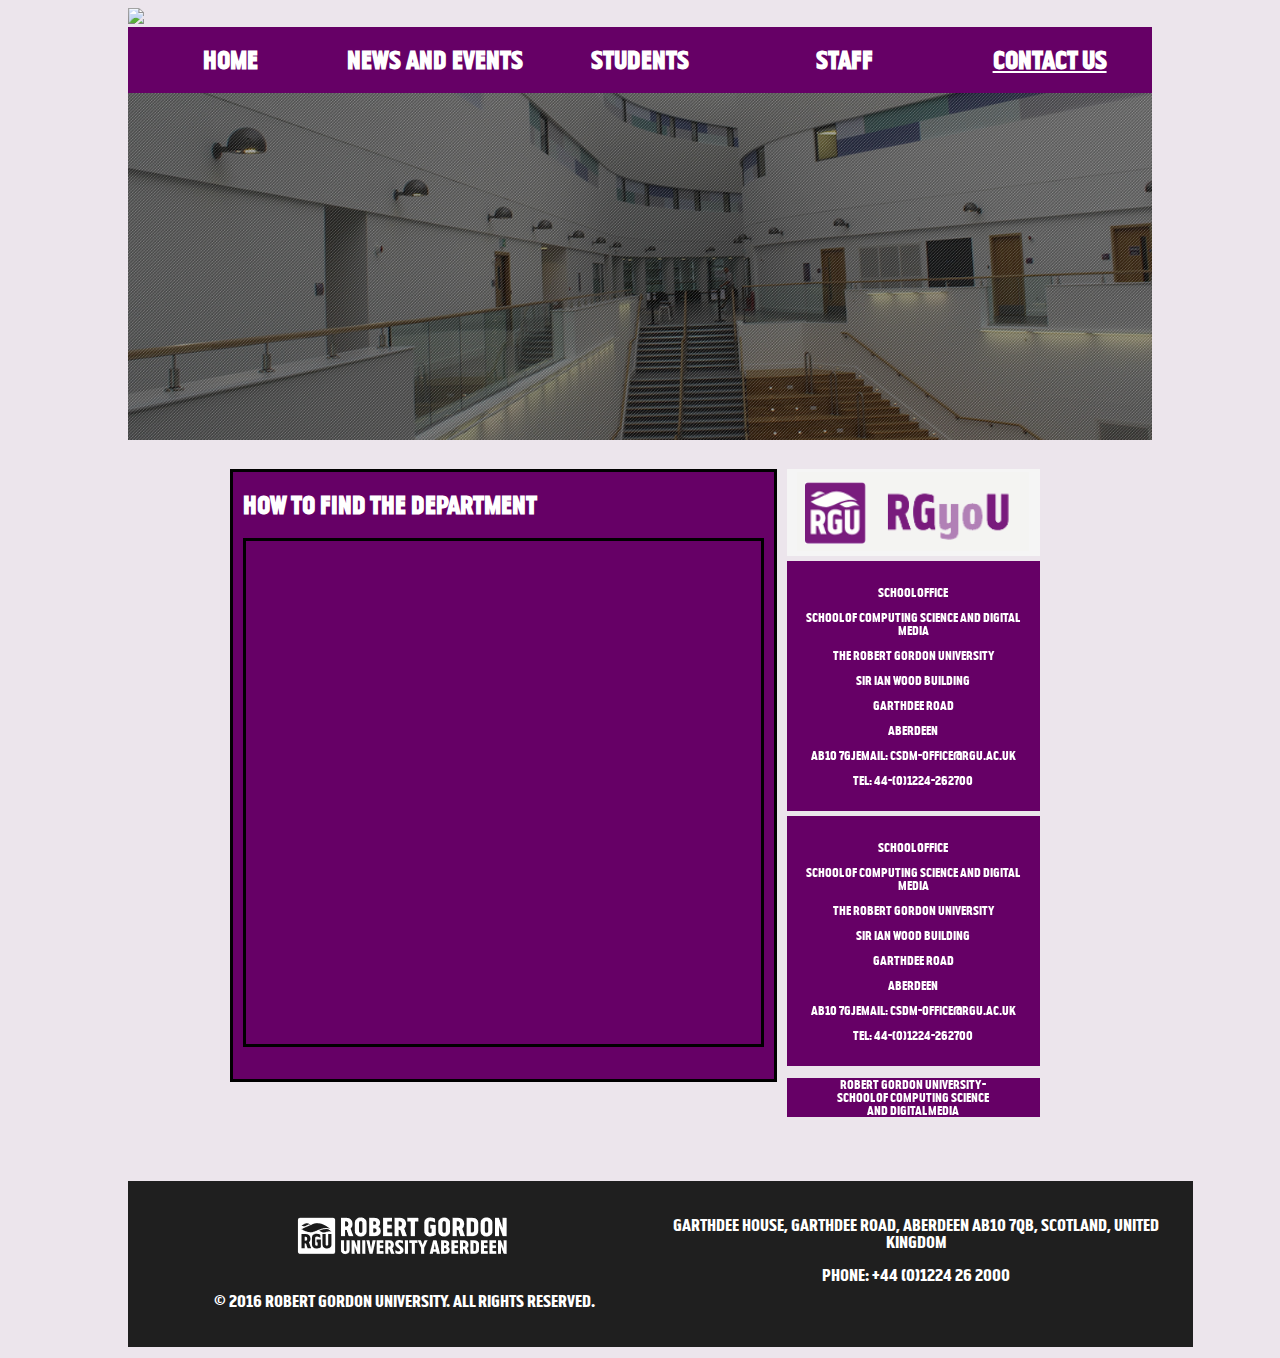
==== contacts.html @ 5fcac504 "Testing some shit bois" ====
<!DOCTYPE html>
<html lang="en">
<!--Contents page created by Matt with love and pride-->

<head>
    <meta charset="UTF-8">
    <title>Computing at RGU - Contacts page</title>
    <link rel="stylesheet" href="Global-Stylesheet.css" type="text/css">
    <link rel="stylesheet" href="unsemantic-grid-responsive-tablet.css">
</head>

<body>
    <!--facebook-->
    <div id="fb-root"></div>
    <script>
        (function(d, s, id) {
            var js, fjs = d.getElementsByTagName(s)[0];
            if (d.getElementById(id)) return;
            js = d.createElement(s);
            js.id = id;
            js.src = "//connect.facebook.net/en_GB/sdk.js#xfbml=1&version=v2.8";
            fjs.parentNode.insertBefore(js, fjs);
        }(document, 'script', 'facebook-jssdk'));
    </script>
    <!--facebook-->
    <!--Header will contain the logo, login, and menu bar. Should be common among pages-->
    <header>
        <img src="csdmlogo.png" ID="logo">
        <section id="menubar">
            <section class="grid-20" id="menubutton1">
                <h2><a href="homepage.html">Home</a></h2>
            </section>
            <section class="grid-20" id="menubutton2">
                <h2><a href="newsandevents.html">News and Events</a></h2>
            </section>
            <section class="grid-20" id="menubutton3">
                <h2><a href="studentPage.html">Students</a></h2>
            </section>
            <section class="grid-20" id="menubutton4">
                <h2><a href="staffPage.html">Staff</a></h2>
            </section>
            <section class="grid-20" id="menubutton5">
                <h2 class="activepage">Contact Us</h2>
            </section>
        </section>
        <img src="banner.png" id="banner">
    </header>

    <!--Main will contain the introduction and news articles-->
    <main class="grid-parent">
        <section class="grid-66" id="introduction-1">
            <h2><font color="white">How to find the department</font></h2>
            <div id="google_maps">
                <section class="grid" id="Google-map">
                <iframe src="https://www.google.com/maps/embed?pb=!1m18!1m12!1m3!1d1287.9622827176838!2d-2.1346513828331797!3d57.118497950269585!2m3!1f0!2f0!3f0!3m2!1i1024!2i768!4f13.1!3m3!1m2!1s0x48841030f486c3c9%3A0x81f5b6e6054a8f6b!2sThe+Sir+Ian+Wood+Building%2C+Garthdee+Rd%2C+Aberdeen+AB10+7GJ!5e0!3m2!1sen!2suk!4v1481704623032" width="100%" height="500" frameborder="0" style="border:0" allowfullscreen></iframe>
                </section>
                    
                    <div>
                           
                        
        </section>
        <section class="grid-33" id="events">
        <section class="eventbox" id="RGyoU">
            <a href="http://you.rgu.ac.uk"><img src="RGyoU-Logo.png" alt="RGyoU Login"/></a>
        </section>
        <section>
           <div class="eventbox">
           <p>School Office<p>
           <p>School of Computing Science and Digital Media<p>
           <p>The Robert Gordon University<p>
           <p>Sir Ian Wood Building<p>
           <p>Garthdee Road<p>
           <p>Aberdeen<p>
           <p>AB10 7GJEmail: csdm-office@rgu.ac.uk<p>
           <p>Tel: 44-(0)1224-262700<p>
           </div>
         </section>
            <section>
           <div class="eventbox">
           <p>School Office<p>
           <p>School of Computing Science and Digital Media<p>
           <p>The Robert Gordon University<p>
           <p>Sir Ian Wood Building<p>
           <p>Garthdee Road<p>
           <p>Aberdeen<p>
           <p>AB10 7GJEmail: csdm-office@rgu.ac.uk<p>
           <p>Tel: 44-(0)1224-262700<p>
           </div>
         </section>
    <!-- facebook sidebar element-->
        <section class="eventbox" id="facebook">
            <div class="fb-page" data-href="https://www.facebook.com/RobertGordonUniComputing" data-tabs="timeline" data-width="400" data-small-header="false" data-adapt-container-width="true" data-hide-cover="false" data-show-facepile="true">
                <blockquote cite="https://www.facebook.com/RobertGordonUniComputing" class="fb-xfbml-parse-ignore"><a href="https://www.facebook.com/RobertGordonUniComputing">Robert Gordon University - School of Computing Science and Digital Media</a>
                </blockquote>
            </div>
        </section>
        </section>

    </main>

    <!--The footer will contain some social media buttons, some contact information, and a copyright-->
    <footer>
        <section class="grid-50" id="copyright">
            <img src="RGU-Logo-Dark.png">
            <p>© 2016 Robert Gordon University. All rights reserved. </p>
        </section>

        <section class="grid-50" id="contacts">
            <p>Garthdee House, Garthdee Road, Aberdeen AB10 7QB, Scotland, United Kingdom</p>
            <p>Phone: +44 (0)1224 26 2000</p>

        </section>

    </footer>


</body>

</html>
---- Global-Stylesheet.css ----
@font-face {
    font-family: Gordons;
    src: url("Fonts/Gordon-webfont.woff");
}

h1, h2, h3, h4, h5, p{
    font-family: Gordons, sans-serif;
}
#events{
    height: 100%;
}

#Title{
    color: white;
    background-color: #660066;
    padding: 1%;
    margin-right: auto;
    margin-left: auto;
    font-size: large;
}

#logo{
    width: 20%;
}

#banner{
    width: 100%;
}

#contacts{
    alignment: left;
}
#introduction{
    padding-top: 2%;
    border: solid;
    background: white;
}
#introduction-1{
    border: solid;
    background: #660066;
    padding-bottom: 4%;
}
#Google-map{
    padding-bottom: -5px;
    border: solid;
}

#undergrad{
    padding-top: 2%;
    padding-left: 5%;
    padding-right: 5%;
    border: solid;
    background: white;
}
#Details-adress{
    color:White;
    font-family: Gordons, sans-serif;
}
    

#postgrad{
    padding-top: 2%;
    padding-left: 5%;
    padding-right: 5%;
    border: solid;
    background: white;
}
#shortcourses{
    padding-top: 2%;
    padding-left: 5%;
    padding-right: 5%;
    border: solid;
    background: white;
}
#studentlink{
    color: blue;
}
#RGyoU{
    margin-bottom: 2%;
    padding: 0;
    background-color: whitesmoke;
    border: solid;
    border-color: whitesmoke;
}

#UniLink{
    margin-bottom: 2%;
    padding: 5%;
    background-color: white;
    border: solid;
    border: #660066;
}

#RGUnion{
    margin-bottom: 2%;
    padding: 5%;
    background-color: #1D111E;

}

#facebook{
    padding: 0;
    margin: 0;
}

#modules{
    border: solid;
}

.eventbox{
    background-color: #660066;
    color: white;
    margin-bottom: 2%;
    padding: 5%;
    text-align: center;
    height: 100%;
    font-size: 75%; 
}

.activepage{
    text-decoration: underline;
    color: white;
}

a:link{
    color:white;
    text-decoration: none;
}
a:visited{
    color:white;
    text-decoration: none;
}
a:hover{
    color:whitesmoke;
}

a:active{
    color:whitesmoke;
}


main{
    margin-left: 10%;
    margin-right: 10%;
    margin-top: 2.5%;
    background-color: white;
}
header{
    font-family: Gordons;
    margin-right: auto;
    margin-left: auto;
    height: 15%;
}

#menubutton1{
    padding-left: 0.1%;
    padding-right: 0.1%;
    text-align: center;
    font-family: Gordons;
    color: white;
    background: #660066;

}

#menubutton2{
    padding-left: 0.1%;
    padding-right: 0.1%;
    text-align: center;
    font-family: Gordons;
    color: white;
    background: #660066;

}

#menubutton3{
    padding-left: 0.1%;
    padding-right: 0.1%;
    text-align: center;
    font-family: Gordons;
    color: white;
    background: #660066;


}

#menubutton4{
    padding-left: 0.1%;
    padding-right: 0.1%;
    text-align: center;
    font-family: Gordons;
    color: white;
    background: #660066;


}

#menubutton5{
    padding-left: 0.1%;
    padding-right: 0.1%;
    text-align: center;
    font-family: Gordons;
    color: white;
    background: #660066;


}

body{
    font-family: Gordons;
    margin-right: 10%;
    margin-left: 10%;
    height: auto;
    width: auto;
    background-color: #ece5ec;

}

footer{
    display: inline-block;
    width: 100%;
    margin-top: 5%;
    padding: 2%;
    text-align: center;
    height: 20%;
    background-color: #1f1f1f;
    color: white;
}
---- unsemantic-grid-responsive-tablet.css ----
/* ================================================================== */
/* This file has a mobile-to-tablet, and tablet-to-desktop breakpoint */
/* ================================================================== */
@media (max-width: 400px) {
  @-ms-viewport {
    width: 320px;
  }
}
.clear {
  clear: both;
  display: block;
  overflow: hidden;
  visibility: hidden;
  width: 0;
  height: 0;
}

.grid-container:before, .mobile-grid-5:before, .mobile-grid-10:before, .mobile-grid-15:before, .mobile-grid-20:before, .mobile-grid-25:before, .mobile-grid-30:before, .mobile-grid-35:before, .mobile-grid-40:before, .mobile-grid-45:before, .mobile-grid-50:before, .mobile-grid-55:before, .mobile-grid-60:before, .mobile-grid-65:before, .mobile-grid-70:before, .mobile-grid-75:before, .mobile-grid-80:before, .mobile-grid-85:before, .mobile-grid-90:before, .mobile-grid-95:before, .mobile-grid-100:before, .mobile-grid-33:before, .mobile-grid-66:before, .tablet-grid-5:before, .tablet-grid-10:before, .tablet-grid-15:before, .tablet-grid-20:before, .tablet-grid-25:before, .tablet-grid-30:before, .tablet-grid-35:before, .tablet-grid-40:before, .tablet-grid-45:before, .tablet-grid-50:before, .tablet-grid-55:before, .tablet-grid-60:before, .tablet-grid-65:before, .tablet-grid-70:before, .tablet-grid-75:before, .tablet-grid-80:before, .tablet-grid-85:before, .tablet-grid-90:before, .tablet-grid-95:before, .tablet-grid-100:before, .tablet-grid-33:before, .tablet-grid-66:before, .grid-5:before, .grid-10:before, .grid-15:before, .grid-20:before, .grid-25:before, .grid-30:before, .grid-35:before, .grid-40:before, .grid-45:before, .grid-50:before, .grid-55:before, .grid-60:before, .grid-65:before, .grid-70:before, .grid-75:before, .grid-80:before, .grid-85:before, .grid-90:before, .grid-95:before, .grid-100:before, .grid-33:before, .grid-66:before, .grid-offset:before, .clearfix:before,
.grid-container:after,
.mobile-grid-5:after,
.mobile-grid-10:after,
.mobile-grid-15:after,
.mobile-grid-20:after,
.mobile-grid-25:after,
.mobile-grid-30:after,
.mobile-grid-35:after,
.mobile-grid-40:after,
.mobile-grid-45:after,
.mobile-grid-50:after,
.mobile-grid-55:after,
.mobile-grid-60:after,
.mobile-grid-65:after,
.mobile-grid-70:after,
.mobile-grid-75:after,
.mobile-grid-80:after,
.mobile-grid-85:after,
.mobile-grid-90:after,
.mobile-grid-95:after,
.mobile-grid-100:after,
.mobile-grid-33:after,
.mobile-grid-66:after,
.tablet-grid-5:after,
.tablet-grid-10:after,
.tablet-grid-15:after,
.tablet-grid-20:after,
.tablet-grid-25:after,
.tablet-grid-30:after,
.tablet-grid-35:after,
.tablet-grid-40:after,
.tablet-grid-45:after,
.tablet-grid-50:after,
.tablet-grid-55:after,
.tablet-grid-60:after,
.tablet-grid-65:after,
.tablet-grid-70:after,
.tablet-grid-75:after,
.tablet-grid-80:after,
.tablet-grid-85:after,
.tablet-grid-90:after,
.tablet-grid-95:after,
.tablet-grid-100:after,
.tablet-grid-33:after,
.tablet-grid-66:after,
.grid-5:after,
.grid-10:after,
.grid-15:after,
.grid-20:after,
.grid-25:after,
.grid-30:after,
.grid-35:after,
.grid-40:after,
.grid-45:after,
.grid-50:after,
.grid-55:after,
.grid-60:after,
.grid-65:after,
.grid-70:after,
.grid-75:after,
.grid-80:after,
.grid-85:after,
.grid-90:after,
.grid-95:after,
.grid-100:after,
.grid-33:after,
.grid-66:after,
.grid-offset:after,
.clearfix:after {
  content: ".";
  display: block;
  overflow: hidden;
  visibility: hidden;
  font-size: 0;
  line-height: 0;
  width: 0;
  height: 0;
}

.grid-container:after, .mobile-grid-5:after, .mobile-grid-10:after, .mobile-grid-15:after, .mobile-grid-20:after, .mobile-grid-25:after, .mobile-grid-30:after, .mobile-grid-35:after, .mobile-grid-40:after, .mobile-grid-45:after, .mobile-grid-50:after, .mobile-grid-55:after, .mobile-grid-60:after, .mobile-grid-65:after, .mobile-grid-70:after, .mobile-grid-75:after, .mobile-grid-80:after, .mobile-grid-85:after, .mobile-grid-90:after, .mobile-grid-95:after, .mobile-grid-100:after, .mobile-grid-33:after, .mobile-grid-66:after, .tablet-grid-5:after, .tablet-grid-10:after, .tablet-grid-15:after, .tablet-grid-20:after, .tablet-grid-25:after, .tablet-grid-30:after, .tablet-grid-35:after, .tablet-grid-40:after, .tablet-grid-45:after, .tablet-grid-50:after, .tablet-grid-55:after, .tablet-grid-60:after, .tablet-grid-65:after, .tablet-grid-70:after, .tablet-grid-75:after, .tablet-grid-80:after, .tablet-grid-85:after, .tablet-grid-90:after, .tablet-grid-95:after, .tablet-grid-100:after, .tablet-grid-33:after, .tablet-grid-66:after, .grid-5:after, .grid-10:after, .grid-15:after, .grid-20:after, .grid-25:after, .grid-30:after, .grid-35:after, .grid-40:after, .grid-45:after, .grid-50:after, .grid-55:after, .grid-60:after, .grid-65:after, .grid-70:after, .grid-75:after, .grid-80:after, .grid-85:after, .grid-90:after, .grid-95:after, .grid-100:after, .grid-33:after, .grid-66:after, .grid-offset:after, .clearfix:after {
  clear: both;
}

.grid-container, .mobile-grid-5, .mobile-grid-10, .mobile-grid-15, .mobile-grid-20, .mobile-grid-25, .mobile-grid-30, .mobile-grid-35, .mobile-grid-40, .mobile-grid-45, .mobile-grid-50, .mobile-grid-55, .mobile-grid-60, .mobile-grid-65, .mobile-grid-70, .mobile-grid-75, .mobile-grid-80, .mobile-grid-85, .mobile-grid-90, .mobile-grid-95, .mobile-grid-100, .mobile-grid-33, .mobile-grid-66, .tablet-grid-5, .tablet-grid-10, .tablet-grid-15, .tablet-grid-20, .tablet-grid-25, .tablet-grid-30, .tablet-grid-35, .tablet-grid-40, .tablet-grid-45, .tablet-grid-50, .tablet-grid-55, .tablet-grid-60, .tablet-grid-65, .tablet-grid-70, .tablet-grid-75, .tablet-grid-80, .tablet-grid-85, .tablet-grid-90, .tablet-grid-95, .tablet-grid-100, .tablet-grid-33, .tablet-grid-66, .grid-5, .grid-10, .grid-15, .grid-20, .grid-25, .grid-30, .grid-35, .grid-40, .grid-45, .grid-50, .grid-55, .grid-60, .grid-65, .grid-70, .grid-75, .grid-80, .grid-85, .grid-90, .grid-95, .grid-100, .grid-33, .grid-66, .grid-offset, .clearfix {
  /* <IE7> */
  *zoom: 1;
  /* </IE7> */
}

.grid-container {
  margin-left: auto;
  margin-right: auto;
  max-width: 1200px;
  padding-left: 10px;
  padding-right: 10px;
}

.mobile-grid-5, .mobile-grid-10, .mobile-grid-15, .mobile-grid-20, .mobile-grid-25, .mobile-grid-30, .mobile-grid-35, .mobile-grid-40, .mobile-grid-45, .mobile-grid-50, .mobile-grid-55, .mobile-grid-60, .mobile-grid-65, .mobile-grid-70, .mobile-grid-75, .mobile-grid-80, .mobile-grid-85, .mobile-grid-90, .mobile-grid-95, .mobile-grid-100, .mobile-grid-33, .mobile-grid-66, .tablet-grid-5, .tablet-grid-10, .tablet-grid-15, .tablet-grid-20, .tablet-grid-25, .tablet-grid-30, .tablet-grid-35, .tablet-grid-40, .tablet-grid-45, .tablet-grid-50, .tablet-grid-55, .tablet-grid-60, .tablet-grid-65, .tablet-grid-70, .tablet-grid-75, .tablet-grid-80, .tablet-grid-85, .tablet-grid-90, .tablet-grid-95, .tablet-grid-100, .tablet-grid-33, .tablet-grid-66, .grid-5, .grid-10, .grid-15, .grid-20, .grid-25, .grid-30, .grid-35, .grid-40, .grid-45, .grid-50, .grid-55, .grid-60, .grid-65, .grid-70, .grid-75, .grid-80, .grid-85, .grid-90, .grid-95, .grid-100, .grid-33, .grid-66 {
  -moz-box-sizing: border-box;
  -webkit-box-sizing: border-box;
  box-sizing: border-box;
  padding-left: 10px;
  padding-right: 10px;
  /* <IE7> */
  *padding-left: 0;
  *padding-right: 0;
  /* </IE7> */
}
.mobile-grid-5 > *, .mobile-grid-10 > *, .mobile-grid-15 > *, .mobile-grid-20 > *, .mobile-grid-25 > *, .mobile-grid-30 > *, .mobile-grid-35 > *, .mobile-grid-40 > *, .mobile-grid-45 > *, .mobile-grid-50 > *, .mobile-grid-55 > *, .mobile-grid-60 > *, .mobile-grid-65 > *, .mobile-grid-70 > *, .mobile-grid-75 > *, .mobile-grid-80 > *, .mobile-grid-85 > *, .mobile-grid-90 > *, .mobile-grid-95 > *, .mobile-grid-100 > *, .mobile-grid-33 > *, .mobile-grid-66 > *, .tablet-grid-5 > *, .tablet-grid-10 > *, .tablet-grid-15 > *, .tablet-grid-20 > *, .tablet-grid-25 > *, .tablet-grid-30 > *, .tablet-grid-35 > *, .tablet-grid-40 > *, .tablet-grid-45 > *, .tablet-grid-50 > *, .tablet-grid-55 > *, .tablet-grid-60 > *, .tablet-grid-65 > *, .tablet-grid-70 > *, .tablet-grid-75 > *, .tablet-grid-80 > *, .tablet-grid-85 > *, .tablet-grid-90 > *, .tablet-grid-95 > *, .tablet-grid-100 > *, .tablet-grid-33 > *, .tablet-grid-66 > *, .grid-5 > *, .grid-10 > *, .grid-15 > *, .grid-20 > *, .grid-25 > *, .grid-30 > *, .grid-35 > *, .grid-40 > *, .grid-45 > *, .grid-50 > *, .grid-55 > *, .grid-60 > *, .grid-65 > *, .grid-70 > *, .grid-75 > *, .grid-80 > *, .grid-85 > *, .grid-90 > *, .grid-95 > *, .grid-100 > *, .grid-33 > *, .grid-66 > * {
  /* <IE7> */
  *margin-left: expression((!this.className.match(/grid-[1-9]/) && this.currentStyle.display === 'block' && this.currentStyle.width === 'auto') && '10px');
  *margin-right: expression((!this.className.match(/grid-[1-9]/) && this.currentStyle.display === 'block' && this.currentStyle.width === 'auto') && '10px');
  /* </IE7> */
}

.grid-parent {
  padding-left: 0;
  padding-right: 0;
}

.grid-offset {
  clear: both;
  margin-left: -10px;
  margin-right: -10px;
}

@media (max-width: 767px) {
  .mobile-push-5, .mobile-pull-5, .mobile-push-10, .mobile-pull-10, .mobile-push-15, .mobile-pull-15, .mobile-push-20, .mobile-pull-20, .mobile-push-25, .mobile-pull-25, .mobile-push-30, .mobile-pull-30, .mobile-push-35, .mobile-pull-35, .mobile-push-40, .mobile-pull-40, .mobile-push-45, .mobile-pull-45, .mobile-push-50, .mobile-pull-50, .mobile-push-55, .mobile-pull-55, .mobile-push-60, .mobile-pull-60, .mobile-push-65, .mobile-pull-65, .mobile-push-70, .mobile-pull-70, .mobile-push-75, .mobile-pull-75, .mobile-push-80, .mobile-pull-80, .mobile-push-85, .mobile-pull-85, .mobile-push-90, .mobile-pull-90, .mobile-push-95, .mobile-pull-95, .mobile-push-33, .mobile-pull-33, .mobile-push-66, .mobile-pull-66 {
    position: relative;
  }

  .hide-on-mobile {
    display: none !important;
  }

  .mobile-grid-5 {
    float: left;
    width: 5%;
    /* <IE7> */
    *width: expression(Math.floor(0.05 * (this.parentNode.offsetWidth - parseFloat(this.parentNode.currentStyle.paddingLeft) - parseFloat(this.parentNode.currentStyle.paddingRight))) + 'px');
    /* </IE7> */
  }

  .mobile-prefix-5 {
    margin-left: 5%;
  }

  .mobile-suffix-5 {
    margin-right: 5%;
  }

  .mobile-push-5 {
    left: 5%;
    /* <IE7> */
    *left: expression(Math.floor(0.05 * (this.parentNode.offsetWidth - parseFloat(this.parentNode.currentStyle.paddingLeft) - parseFloat(this.parentNode.currentStyle.paddingRight))) + 'px');
    /* </IE7> */
  }

  .mobile-pull-5 {
    left: -5%;
    /* <IE7> */
    *left: expression(Math.floor(-0.05 * (this.parentNode.offsetWidth - parseFloat(this.parentNode.currentStyle.paddingLeft) - parseFloat(this.parentNode.currentStyle.paddingRight))) + 'px');
    /* </IE7> */
  }

  .mobile-grid-10 {
    float: left;
    width: 10%;
    /* <IE7> */
    *width: expression(Math.floor(0.1 * (this.parentNode.offsetWidth - parseFloat(this.parentNode.currentStyle.paddingLeft) - parseFloat(this.parentNode.currentStyle.paddingRight))) + 'px');
    /* </IE7> */
  }

  .mobile-prefix-10 {
    margin-left: 10%;
  }

  .mobile-suffix-10 {
    margin-right: 10%;
  }

  .mobile-push-10 {
    left: 10%;
    /* <IE7> */
    *left: expression(Math.floor(0.1 * (this.parentNode.offsetWidth - parseFloat(this.parentNode.currentStyle.paddingLeft) - parseFloat(this.parentNode.currentStyle.paddingRight))) + 'px');
    /* </IE7> */
  }

  .mobile-pull-10 {
    left: -10%;
    /* <IE7> */
    *left: expression(Math.floor(-0.1 * (this.parentNode.offsetWidth - parseFloat(this.parentNode.currentStyle.paddingLeft) - parseFloat(this.parentNode.currentStyle.paddingRight))) + 'px');
    /* </IE7> */
  }

  .mobile-grid-15 {
    float: left;
    width: 15%;
    /* <IE7> */
    *width: expression(Math.floor(0.15 * (this.parentNode.offsetWidth - parseFloat(this.parentNode.currentStyle.paddingLeft) - parseFloat(this.parentNode.currentStyle.paddingRight))) + 'px');
    /* </IE7> */
  }

  .mobile-prefix-15 {
    margin-left: 15%;
  }

  .mobile-suffix-15 {
    margin-right: 15%;
  }

  .mobile-push-15 {
    left: 15%;
    /* <IE7> */
    *left: expression(Math.floor(0.15 * (this.parentNode.offsetWidth - parseFloat(this.parentNode.currentStyle.paddingLeft) - parseFloat(this.parentNode.currentStyle.paddingRight))) + 'px');
    /* </IE7> */
  }

  .mobile-pull-15 {
    left: -15%;
    /* <IE7> */
    *left: expression(Math.floor(-0.15 * (this.parentNode.offsetWidth - parseFloat(this.parentNode.currentStyle.paddingLeft) - parseFloat(this.parentNode.currentStyle.paddingRight))) + 'px');
    /* </IE7> */
  }

  .mobile-grid-20 {
    float: left;
    width: 20%;
    /* <IE7> */
    *width: expression(Math.floor(0.2 * (this.parentNode.offsetWidth - parseFloat(this.parentNode.currentStyle.paddingLeft) - parseFloat(this.parentNode.currentStyle.paddingRight))) + 'px');
    /* </IE7> */
  }

  .mobile-prefix-20 {
    margin-left: 20%;
  }

  .mobile-suffix-20 {
    margin-right: 20%;
  }

  .mobile-push-20 {
    left: 20%;
    /* <IE7> */
    *left: expression(Math.floor(0.2 * (this.parentNode.offsetWidth - parseFloat(this.parentNode.currentStyle.paddingLeft) - parseFloat(this.parentNode.currentStyle.paddingRight))) + 'px');
    /* </IE7> */
  }

  .mobile-pull-20 {
    left: -20%;
    /* <IE7> */
    *left: expression(Math.floor(-0.2 * (this.parentNode.offsetWidth - parseFloat(this.parentNode.currentStyle.paddingLeft) - parseFloat(this.parentNode.currentStyle.paddingRight))) + 'px');
    /* </IE7> */
  }

  .mobile-grid-25 {
    float: left;
    width: 25%;
    /* <IE7> */
    *width: expression(Math.floor(0.25 * (this.parentNode.offsetWidth - parseFloat(this.parentNode.currentStyle.paddingLeft) - parseFloat(this.parentNode.currentStyle.paddingRight))) + 'px');
    /* </IE7> */
  }

  .mobile-prefix-25 {
    margin-left: 25%;
  }

  .mobile-suffix-25 {
    margin-right: 25%;
  }

  .mobile-push-25 {
    left: 25%;
    /* <IE7> */
    *left: expression(Math.floor(0.25 * (this.parentNode.offsetWidth - parseFloat(this.parentNode.currentStyle.paddingLeft) - parseFloat(this.parentNode.currentStyle.paddingRight))) + 'px');
    /* </IE7> */
  }

  .mobile-pull-25 {
    left: -25%;
    /* <IE7> */
    *left: expression(Math.floor(-0.25 * (this.parentNode.offsetWidth - parseFloat(this.parentNode.currentStyle.paddingLeft) - parseFloat(this.parentNode.currentStyle.paddingRight))) + 'px');
    /* </IE7> */
  }

  .mobile-grid-30 {
    float: left;
    width: 30%;
    /* <IE7> */
    *width: expression(Math.floor(0.3 * (this.parentNode.offsetWidth - parseFloat(this.parentNode.currentStyle.paddingLeft) - parseFloat(this.parentNode.currentStyle.paddingRight))) + 'px');
    /* </IE7> */
  }

  .mobile-prefix-30 {
    margin-left: 30%;
  }

  .mobile-suffix-30 {
    margin-right: 30%;
  }

  .mobile-push-30 {
    left: 30%;
    /* <IE7> */
    *left: expression(Math.floor(0.3 * (this.parentNode.offsetWidth - parseFloat(this.parentNode.currentStyle.paddingLeft) - parseFloat(this.parentNode.currentStyle.paddingRight))) + 'px');
    /* </IE7> */
  }

  .mobile-pull-30 {
    left: -30%;
    /* <IE7> */
    *left: expression(Math.floor(-0.3 * (this.parentNode.offsetWidth - parseFloat(this.parentNode.currentStyle.paddingLeft) - parseFloat(this.parentNode.currentStyle.paddingRight))) + 'px');
    /* </IE7> */
  }

  .mobile-grid-35 {
    float: left;
    width: 35%;
    /* <IE7> */
    *width: expression(Math.floor(0.35 * (this.parentNode.offsetWidth - parseFloat(this.parentNode.currentStyle.paddingLeft) - parseFloat(this.parentNode.currentStyle.paddingRight))) + 'px');
    /* </IE7> */
  }

  .mobile-prefix-35 {
    margin-left: 35%;
  }

  .mobile-suffix-35 {
    margin-right: 35%;
  }

  .mobile-push-35 {
    left: 35%;
    /* <IE7> */
    *left: expression(Math.floor(0.35 * (this.parentNode.offsetWidth - parseFloat(this.parentNode.currentStyle.paddingLeft) - parseFloat(this.parentNode.currentStyle.paddingRight))) + 'px');
    /* </IE7> */
  }

  .mobile-pull-35 {
    left: -35%;
    /* <IE7> */
    *left: expression(Math.floor(-0.35 * (this.parentNode.offsetWidth - parseFloat(this.parentNode.currentStyle.paddingLeft) - parseFloat(this.parentNode.currentStyle.paddingRight))) + 'px');
    /* </IE7> */
  }

  .mobile-grid-40 {
    float: left;
    width: 40%;
    /* <IE7> */
    *width: expression(Math.floor(0.4 * (this.parentNode.offsetWidth - parseFloat(this.parentNode.currentStyle.paddingLeft) - parseFloat(this.parentNode.currentStyle.paddingRight))) + 'px');
    /* </IE7> */
  }

  .mobile-prefix-40 {
    margin-left: 40%;
  }

  .mobile-suffix-40 {
    margin-right: 40%;
  }

  .mobile-push-40 {
    left: 40%;
    /* <IE7> */
    *left: expression(Math.floor(0.4 * (this.parentNode.offsetWidth - parseFloat(this.parentNode.currentStyle.paddingLeft) - parseFloat(this.parentNode.currentStyle.paddingRight))) + 'px');
    /* </IE7> */
  }

  .mobile-pull-40 {
    left: -40%;
    /* <IE7> */
    *left: expression(Math.floor(-0.4 * (this.parentNode.offsetWidth - parseFloat(this.parentNode.currentStyle.paddingLeft) - parseFloat(this.parentNode.currentStyle.paddingRight))) + 'px');
    /* </IE7> */
  }

  .mobile-grid-45 {
    float: left;
    width: 45%;
    /* <IE7> */
    *width: expression(Math.floor(0.45 * (this.parentNode.offsetWidth - parseFloat(this.parentNode.currentStyle.paddingLeft) - parseFloat(this.parentNode.currentStyle.paddingRight))) + 'px');
    /* </IE7> */
  }

  .mobile-prefix-45 {
    margin-left: 45%;
  }

  .mobile-suffix-45 {
    margin-right: 45%;
  }

  .mobile-push-45 {
    left: 45%;
    /* <IE7> */
    *left: expression(Math.floor(0.45 * (this.parentNode.offsetWidth - parseFloat(this.parentNode.currentStyle.paddingLeft) - parseFloat(this.parentNode.currentStyle.paddingRight))) + 'px');
    /* </IE7> */
  }

  .mobile-pull-45 {
    left: -45%;
    /* <IE7> */
    *left: expression(Math.floor(-0.45 * (this.parentNode.offsetWidth - parseFloat(this.parentNode.currentStyle.paddingLeft) - parseFloat(this.parentNode.currentStyle.paddingRight))) + 'px');
    /* </IE7> */
  }

  .mobile-grid-50 {
    float: left;
    width: 50%;
    /* <IE7> */
    *width: expression(Math.floor(0.5 * (this.parentNode.offsetWidth - parseFloat(this.parentNode.currentStyle.paddingLeft) - parseFloat(this.parentNode.currentStyle.paddingRight))) + 'px');
    /* </IE7> */
  }

  .mobile-prefix-50 {
    margin-left: 50%;
  }

  .mobile-suffix-50 {
    margin-right: 50%;
  }

  .mobile-push-50 {
    left: 50%;
    /* <IE7> */
    *left: expression(Math.floor(0.5 * (this.parentNode.offsetWidth - parseFloat(this.parentNode.currentStyle.paddingLeft) - parseFloat(this.parentNode.currentStyle.paddingRight))) + 'px');
    /* </IE7> */
  }

  .mobile-pull-50 {
    left: -50%;
    /* <IE7> */
    *left: expression(Math.floor(-0.5 * (this.parentNode.offsetWidth - parseFloat(this.parentNode.currentStyle.paddingLeft) - parseFloat(this.parentNode.currentStyle.paddingRight))) + 'px');
    /* </IE7> */
  }

  .mobile-grid-55 {
    float: left;
    width: 55%;
    /* <IE7> */
    *width: expression(Math.floor(0.55 * (this.parentNode.offsetWidth - parseFloat(this.parentNode.currentStyle.paddingLeft) - parseFloat(this.parentNode.currentStyle.paddingRight))) + 'px');
    /* </IE7> */
  }

  .mobile-prefix-55 {
    margin-left: 55%;
  }

  .mobile-suffix-55 {
    margin-right: 55%;
  }

  .mobile-push-55 {
    left: 55%;
    /* <IE7> */
    *left: expression(Math.floor(0.55 * (this.parentNode.offsetWidth - parseFloat(this.parentNode.currentStyle.paddingLeft) - parseFloat(this.parentNode.currentStyle.paddingRight))) + 'px');
    /* </IE7> */
  }

  .mobile-pull-55 {
    left: -55%;
    /* <IE7> */
    *left: expression(Math.floor(-0.55 * (this.parentNode.offsetWidth - parseFloat(this.parentNode.currentStyle.paddingLeft) - parseFloat(this.parentNode.currentStyle.paddingRight))) + 'px');
    /* </IE7> */
  }

  .mobile-grid-60 {
    float: left;
    width: 60%;
    /* <IE7> */
    *width: expression(Math.floor(0.6 * (this.parentNode.offsetWidth - parseFloat(this.parentNode.currentStyle.paddingLeft) - parseFloat(this.parentNode.currentStyle.paddingRight))) + 'px');
    /* </IE7> */
  }

  .mobile-prefix-60 {
    margin-left: 60%;
  }

  .mobile-suffix-60 {
    margin-right: 60%;
  }

  .mobile-push-60 {
    left: 60%;
    /* <IE7> */
    *left: expression(Math.floor(0.6 * (this.parentNode.offsetWidth - parseFloat(this.parentNode.currentStyle.paddingLeft) - parseFloat(this.parentNode.currentStyle.paddingRight))) + 'px');
    /* </IE7> */
  }

  .mobile-pull-60 {
    left: -60%;
    /* <IE7> */
    *left: expression(Math.floor(-0.6 * (this.parentNode.offsetWidth - parseFloat(this.parentNode.currentStyle.paddingLeft) - parseFloat(this.parentNode.currentStyle.paddingRight))) + 'px');
    /* </IE7> */
  }

  .mobile-grid-65 {
    float: left;
    width: 65%;
    /* <IE7> */
    *width: expression(Math.floor(0.65 * (this.parentNode.offsetWidth - parseFloat(this.parentNode.currentStyle.paddingLeft) - parseFloat(this.parentNode.currentStyle.paddingRight))) + 'px');
    /* </IE7> */
  }

  .mobile-prefix-65 {
    margin-left: 65%;
  }

  .mobile-suffix-65 {
    margin-right: 65%;
  }

  .mobile-push-65 {
    left: 65%;
    /* <IE7> */
    *left: expression(Math.floor(0.65 * (this.parentNode.offsetWidth - parseFloat(this.parentNode.currentStyle.paddingLeft) - parseFloat(this.parentNode.currentStyle.paddingRight))) + 'px');
    /* </IE7> */
  }

  .mobile-pull-65 {
    left: -65%;
    /* <IE7> */
    *left: expression(Math.floor(-0.65 * (this.parentNode.offsetWidth - parseFloat(this.parentNode.currentStyle.paddingLeft) - parseFloat(this.parentNode.currentStyle.paddingRight))) + 'px');
    /* </IE7> */
  }

  .mobile-grid-70 {
    float: left;
    width: 70%;
    /* <IE7> */
    *width: expression(Math.floor(0.7 * (this.parentNode.offsetWidth - parseFloat(this.parentNode.currentStyle.paddingLeft) - parseFloat(this.parentNode.currentStyle.paddingRight))) + 'px');
    /* </IE7> */
  }

  .mobile-prefix-70 {
    margin-left: 70%;
  }

  .mobile-suffix-70 {
    margin-right: 70%;
  }

  .mobile-push-70 {
    left: 70%;
    /* <IE7> */
    *left: expression(Math.floor(0.7 * (this.parentNode.offsetWidth - parseFloat(this.parentNode.currentStyle.paddingLeft) - parseFloat(this.parentNode.currentStyle.paddingRight))) + 'px');
    /* </IE7> */
  }

  .mobile-pull-70 {
    left: -70%;
    /* <IE7> */
    *left: expression(Math.floor(-0.7 * (this.parentNode.offsetWidth - parseFloat(this.parentNode.currentStyle.paddingLeft) - parseFloat(this.parentNode.currentStyle.paddingRight))) + 'px');
    /* </IE7> */
  }

  .mobile-grid-75 {
    float: left;
    width: 75%;
    /* <IE7> */
    *width: expression(Math.floor(0.75 * (this.parentNode.offsetWidth - parseFloat(this.parentNode.currentStyle.paddingLeft) - parseFloat(this.parentNode.currentStyle.paddingRight))) + 'px');
    /* </IE7> */
  }

  .mobile-prefix-75 {
    margin-left: 75%;
  }

  .mobile-suffix-75 {
    margin-right: 75%;
  }

  .mobile-push-75 {
    left: 75%;
    /* <IE7> */
    *left: expression(Math.floor(0.75 * (this.parentNode.offsetWidth - parseFloat(this.parentNode.currentStyle.paddingLeft) - parseFloat(this.parentNode.currentStyle.paddingRight))) + 'px');
    /* </IE7> */
  }

  .mobile-pull-75 {
    left: -75%;
    /* <IE7> */
    *left: expression(Math.floor(-0.75 * (this.parentNode.offsetWidth - parseFloat(this.parentNode.currentStyle.paddingLeft) - parseFloat(this.parentNode.currentStyle.paddingRight))) + 'px');
    /* </IE7> */
  }

  .mobile-grid-80 {
    float: left;
    width: 80%;
    /* <IE7> */
    *width: expression(Math.floor(0.8 * (this.parentNode.offsetWidth - parseFloat(this.parentNode.currentStyle.paddingLeft) - parseFloat(this.parentNode.currentStyle.paddingRight))) + 'px');
    /* </IE7> */
  }

  .mobile-prefix-80 {
    margin-left: 80%;
  }

  .mobile-suffix-80 {
    margin-right: 80%;
  }

  .mobile-push-80 {
    left: 80%;
    /* <IE7> */
    *left: expression(Math.floor(0.8 * (this.parentNode.offsetWidth - parseFloat(this.parentNode.currentStyle.paddingLeft) - parseFloat(this.parentNode.currentStyle.paddingRight))) + 'px');
    /* </IE7> */
  }

  .mobile-pull-80 {
    left: -80%;
    /* <IE7> */
    *left: expression(Math.floor(-0.8 * (this.parentNode.offsetWidth - parseFloat(this.parentNode.currentStyle.paddingLeft) - parseFloat(this.parentNode.currentStyle.paddingRight))) + 'px');
    /* </IE7> */
  }

  .mobile-grid-85 {
    float: left;
    width: 85%;
    /* <IE7> */
    *width: expression(Math.floor(0.85 * (this.parentNode.offsetWidth - parseFloat(this.parentNode.currentStyle.paddingLeft) - parseFloat(this.parentNode.currentStyle.paddingRight))) + 'px');
    /* </IE7> */
  }

  .mobile-prefix-85 {
    margin-left: 85%;
  }

  .mobile-suffix-85 {
    margin-right: 85%;
  }

  .mobile-push-85 {
    left: 85%;
    /* <IE7> */
    *left: expression(Math.floor(0.85 * (this.parentNode.offsetWidth - parseFloat(this.parentNode.currentStyle.paddingLeft) - parseFloat(this.parentNode.currentStyle.paddingRight))) + 'px');
    /* </IE7> */
  }

  .mobile-pull-85 {
    left: -85%;
    /* <IE7> */
    *left: expression(Math.floor(-0.85 * (this.parentNode.offsetWidth - parseFloat(this.parentNode.currentStyle.paddingLeft) - parseFloat(this.parentNode.currentStyle.paddingRight))) + 'px');
    /* </IE7> */
  }

  .mobile-grid-90 {
    float: left;
    width: 90%;
    /* <IE7> */
    *width: expression(Math.floor(0.9 * (this.parentNode.offsetWidth - parseFloat(this.parentNode.currentStyle.paddingLeft) - parseFloat(this.parentNode.currentStyle.paddingRight))) + 'px');
    /* </IE7> */
  }

  .mobile-prefix-90 {
    margin-left: 90%;
  }

  .mobile-suffix-90 {
    margin-right: 90%;
  }

  .mobile-push-90 {
    left: 90%;
    /* <IE7> */
    *left: expression(Math.floor(0.9 * (this.parentNode.offsetWidth - parseFloat(this.parentNode.currentStyle.paddingLeft) - parseFloat(this.parentNode.currentStyle.paddingRight))) + 'px');
    /* </IE7> */
  }

  .mobile-pull-90 {
    left: -90%;
    /* <IE7> */
    *left: expression(Math.floor(-0.9 * (this.parentNode.offsetWidth - parseFloat(this.parentNode.currentStyle.paddingLeft) - parseFloat(this.parentNode.currentStyle.paddingRight))) + 'px');
    /* </IE7> */
  }

  .mobile-grid-95 {
    float: left;
    width: 95%;
    /* <IE7> */
    *width: expression(Math.floor(0.95 * (this.parentNode.offsetWidth - parseFloat(this.parentNode.currentStyle.paddingLeft) - parseFloat(this.parentNode.currentStyle.paddingRight))) + 'px');
    /* </IE7> */
  }

  .mobile-prefix-95 {
    margin-left: 95%;
  }

  .mobile-suffix-95 {
    margin-right: 95%;
  }

  .mobile-push-95 {
    left: 95%;
    /* <IE7> */
    *left: expression(Math.floor(0.95 * (this.parentNode.offsetWidth - parseFloat(this.parentNode.currentStyle.paddingLeft) - parseFloat(this.parentNode.currentStyle.paddingRight))) + 'px');
    /* </IE7> */
  }

  .mobile-pull-95 {
    left: -95%;
    /* <IE7> */
    *left: expression(Math.floor(-0.95 * (this.parentNode.offsetWidth - parseFloat(this.parentNode.currentStyle.paddingLeft) - parseFloat(this.parentNode.currentStyle.paddingRight))) + 'px');
    /* </IE7> */
  }

  .mobile-grid-33 {
    float: left;
    width: 33.33333%;
    /* <IE7> */
    *width: expression(Math.floor(0.33333 * (this.parentNode.offsetWidth - parseFloat(this.parentNode.currentStyle.paddingLeft) - parseFloat(this.parentNode.currentStyle.paddingRight))) + 'px');
    /* </IE7> */
  }

  .mobile-prefix-33 {
    margin-left: 33.33333%;
  }

  .mobile-suffix-33 {
    margin-right: 33.33333%;
  }

  .mobile-push-33 {
    left: 33.33333%;
    /* <IE7> */
    *left: expression(Math.floor(0.33333 * (this.parentNode.offsetWidth - parseFloat(this.parentNode.currentStyle.paddingLeft) - parseFloat(this.parentNode.currentStyle.paddingRight))) + 'px');
    /* </IE7> */
  }

  .mobile-pull-33 {
    left: -33.33333%;
    /* <IE7> */
    *left: expression(Math.floor(-0.33333 * (this.parentNode.offsetWidth - parseFloat(this.parentNode.currentStyle.paddingLeft) - parseFloat(this.parentNode.currentStyle.paddingRight))) + 'px');
    /* </IE7> */
  }

  .mobile-grid-66 {
    float: left;
    width: 66.66667%;
    /* <IE7> */
    *width: expression(Math.floor(0.66667 * (this.parentNode.offsetWidth - parseFloat(this.parentNode.currentStyle.paddingLeft) - parseFloat(this.parentNode.currentStyle.paddingRight))) + 'px');
    /* </IE7> */
  }

  .mobile-prefix-66 {
    margin-left: 66.66667%;
  }

  .mobile-suffix-66 {
    margin-right: 66.66667%;
  }

  .mobile-push-66 {
    left: 66.66667%;
    /* <IE7> */
    *left: expression(Math.floor(0.66667 * (this.parentNode.offsetWidth - parseFloat(this.parentNode.currentStyle.paddingLeft) - parseFloat(this.parentNode.currentStyle.paddingRight))) + 'px');
    /* </IE7> */
  }

  .mobile-pull-66 {
    left: -66.66667%;
    /* <IE7> */
    *left: expression(Math.floor(-0.66667 * (this.parentNode.offsetWidth - parseFloat(this.parentNode.currentStyle.paddingLeft) - parseFloat(this.parentNode.currentStyle.paddingRight))) + 'px');
    /* </IE7> */
  }

  .mobile-grid-100 {
    clear: both;
    width: 100%;
  }
}
@media (min-width: 768px) and (max-width: 1024px) {
  .tablet-push-5, .tablet-pull-5, .tablet-push-10, .tablet-pull-10, .tablet-push-15, .tablet-pull-15, .tablet-push-20, .tablet-pull-20, .tablet-push-25, .tablet-pull-25, .tablet-push-30, .tablet-pull-30, .tablet-push-35, .tablet-pull-35, .tablet-push-40, .tablet-pull-40, .tablet-push-45, .tablet-pull-45, .tablet-push-50, .tablet-pull-50, .tablet-push-55, .tablet-pull-55, .tablet-push-60, .tablet-pull-60, .tablet-push-65, .tablet-pull-65, .tablet-push-70, .tablet-pull-70, .tablet-push-75, .tablet-pull-75, .tablet-push-80, .tablet-pull-80, .tablet-push-85, .tablet-pull-85, .tablet-push-90, .tablet-pull-90, .tablet-push-95, .tablet-pull-95, .tablet-push-33, .tablet-pull-33, .tablet-push-66, .tablet-pull-66 {
    position: relative;
  }

  .hide-on-tablet {
    display: none !important;
  }

  .tablet-grid-5 {
    float: left;
    width: 5%;
    /* <IE7> */
    *width: expression(Math.floor(0.05 * (this.parentNode.offsetWidth - parseFloat(this.parentNode.currentStyle.paddingLeft) - parseFloat(this.parentNode.currentStyle.paddingRight))) + 'px');
    /* </IE7> */
  }

  .tablet-prefix-5 {
    margin-left: 5%;
  }

  .tablet-suffix-5 {
    margin-right: 5%;
  }

  .tablet-push-5 {
    left: 5%;
    /* <IE7> */
    *left: expression(Math.floor(0.05 * (this.parentNode.offsetWidth - parseFloat(this.parentNode.currentStyle.paddingLeft) - parseFloat(this.parentNode.currentStyle.paddingRight))) + 'px');
    /* </IE7> */
  }

  .tablet-pull-5 {
    left: -5%;
    /* <IE7> */
    *left: expression(Math.floor(-0.05 * (this.parentNode.offsetWidth - parseFloat(this.parentNode.currentStyle.paddingLeft) - parseFloat(this.parentNode.currentStyle.paddingRight))) + 'px');
    /* </IE7> */
  }

  .tablet-grid-10 {
    float: left;
    width: 10%;
    /* <IE7> */
    *width: expression(Math.floor(0.1 * (this.parentNode.offsetWidth - parseFloat(this.parentNode.currentStyle.paddingLeft) - parseFloat(this.parentNode.currentStyle.paddingRight))) + 'px');
    /* </IE7> */
  }

  .tablet-prefix-10 {
    margin-left: 10%;
  }

  .tablet-suffix-10 {
    margin-right: 10%;
  }

  .tablet-push-10 {
    left: 10%;
    /* <IE7> */
    *left: expression(Math.floor(0.1 * (this.parentNode.offsetWidth - parseFloat(this.parentNode.currentStyle.paddingLeft) - parseFloat(this.parentNode.currentStyle.paddingRight))) + 'px');
    /* </IE7> */
  }

  .tablet-pull-10 {
    left: -10%;
    /* <IE7> */
    *left: expression(Math.floor(-0.1 * (this.parentNode.offsetWidth - parseFloat(this.parentNode.currentStyle.paddingLeft) - parseFloat(this.parentNode.currentStyle.paddingRight))) + 'px');
    /* </IE7> */
  }

  .tablet-grid-15 {
    float: left;
    width: 15%;
    /* <IE7> */
    *width: expression(Math.floor(0.15 * (this.parentNode.offsetWidth - parseFloat(this.parentNode.currentStyle.paddingLeft) - parseFloat(this.parentNode.currentStyle.paddingRight))) + 'px');
    /* </IE7> */
  }

  .tablet-prefix-15 {
    margin-left: 15%;
  }

  .tablet-suffix-15 {
    margin-right: 15%;
  }

  .tablet-push-15 {
    left: 15%;
    /* <IE7> */
    *left: expression(Math.floor(0.15 * (this.parentNode.offsetWidth - parseFloat(this.parentNode.currentStyle.paddingLeft) - parseFloat(this.parentNode.currentStyle.paddingRight))) + 'px');
    /* </IE7> */
  }

  .tablet-pull-15 {
    left: -15%;
    /* <IE7> */
    *left: expression(Math.floor(-0.15 * (this.parentNode.offsetWidth - parseFloat(this.parentNode.currentStyle.paddingLeft) - parseFloat(this.parentNode.currentStyle.paddingRight))) + 'px');
    /* </IE7> */
  }

  .tablet-grid-20 {
    float: left;
    width: 20%;
    /* <IE7> */
    *width: expression(Math.floor(0.2 * (this.parentNode.offsetWidth - parseFloat(this.parentNode.currentStyle.paddingLeft) - parseFloat(this.parentNode.currentStyle.paddingRight))) + 'px');
    /* </IE7> */
  }

  .tablet-prefix-20 {
    margin-left: 20%;
  }

  .tablet-suffix-20 {
    margin-right: 20%;
  }

  .tablet-push-20 {
    left: 20%;
    /* <IE7> */
    *left: expression(Math.floor(0.2 * (this.parentNode.offsetWidth - parseFloat(this.parentNode.currentStyle.paddingLeft) - parseFloat(this.parentNode.currentStyle.paddingRight))) + 'px');
    /* </IE7> */
  }

  .tablet-pull-20 {
    left: -20%;
    /* <IE7> */
    *left: expression(Math.floor(-0.2 * (this.parentNode.offsetWidth - parseFloat(this.parentNode.currentStyle.paddingLeft) - parseFloat(this.parentNode.currentStyle.paddingRight))) + 'px');
    /* </IE7> */
  }

  .tablet-grid-25 {
    float: left;
    width: 25%;
    /* <IE7> */
    *width: expression(Math.floor(0.25 * (this.parentNode.offsetWidth - parseFloat(this.parentNode.currentStyle.paddingLeft) - parseFloat(this.parentNode.currentStyle.paddingRight))) + 'px');
    /* </IE7> */
  }

  .tablet-prefix-25 {
    margin-left: 25%;
  }

  .tablet-suffix-25 {
    margin-right: 25%;
  }

  .tablet-push-25 {
    left: 25%;
    /* <IE7> */
    *left: expression(Math.floor(0.25 * (this.parentNode.offsetWidth - parseFloat(this.parentNode.currentStyle.paddingLeft) - parseFloat(this.parentNode.currentStyle.paddingRight))) + 'px');
    /* </IE7> */
  }

  .tablet-pull-25 {
    left: -25%;
    /* <IE7> */
    *left: expression(Math.floor(-0.25 * (this.parentNode.offsetWidth - parseFloat(this.parentNode.currentStyle.paddingLeft) - parseFloat(this.parentNode.currentStyle.paddingRight))) + 'px');
    /* </IE7> */
  }

  .tablet-grid-30 {
    float: left;
    width: 30%;
    /* <IE7> */
    *width: expression(Math.floor(0.3 * (this.parentNode.offsetWidth - parseFloat(this.parentNode.currentStyle.paddingLeft) - parseFloat(this.parentNode.currentStyle.paddingRight))) + 'px');
    /* </IE7> */
  }

  .tablet-prefix-30 {
    margin-left: 30%;
  }

  .tablet-suffix-30 {
    margin-right: 30%;
  }

  .tablet-push-30 {
    left: 30%;
    /* <IE7> */
    *left: expression(Math.floor(0.3 * (this.parentNode.offsetWidth - parseFloat(this.parentNode.currentStyle.paddingLeft) - parseFloat(this.parentNode.currentStyle.paddingRight))) + 'px');
    /* </IE7> */
  }

  .tablet-pull-30 {
    left: -30%;
    /* <IE7> */
    *left: expression(Math.floor(-0.3 * (this.parentNode.offsetWidth - parseFloat(this.parentNode.currentStyle.paddingLeft) - parseFloat(this.parentNode.currentStyle.paddingRight))) + 'px');
    /* </IE7> */
  }

  .tablet-grid-35 {
    float: left;
    width: 35%;
    /* <IE7> */
    *width: expression(Math.floor(0.35 * (this.parentNode.offsetWidth - parseFloat(this.parentNode.currentStyle.paddingLeft) - parseFloat(this.parentNode.currentStyle.paddingRight))) + 'px');
    /* </IE7> */
  }

  .tablet-prefix-35 {
    margin-left: 35%;
  }

  .tablet-suffix-35 {
    margin-right: 35%;
  }

  .tablet-push-35 {
    left: 35%;
    /* <IE7> */
    *left: expression(Math.floor(0.35 * (this.parentNode.offsetWidth - parseFloat(this.parentNode.currentStyle.paddingLeft) - parseFloat(this.parentNode.currentStyle.paddingRight))) + 'px');
    /* </IE7> */
  }

  .tablet-pull-35 {
    left: -35%;
    /* <IE7> */
    *left: expression(Math.floor(-0.35 * (this.parentNode.offsetWidth - parseFloat(this.parentNode.currentStyle.paddingLeft) - parseFloat(this.parentNode.currentStyle.paddingRight))) + 'px');
    /* </IE7> */
  }

  .tablet-grid-40 {
    float: left;
    width: 40%;
    /* <IE7> */
    *width: expression(Math.floor(0.4 * (this.parentNode.offsetWidth - parseFloat(this.parentNode.currentStyle.paddingLeft) - parseFloat(this.parentNode.currentStyle.paddingRight))) + 'px');
    /* </IE7> */
  }

  .tablet-prefix-40 {
    margin-left: 40%;
  }

  .tablet-suffix-40 {
    margin-right: 40%;
  }

  .tablet-push-40 {
    left: 40%;
    /* <IE7> */
    *left: expression(Math.floor(0.4 * (this.parentNode.offsetWidth - parseFloat(this.parentNode.currentStyle.paddingLeft) - parseFloat(this.parentNode.currentStyle.paddingRight))) + 'px');
    /* </IE7> */
  }

  .tablet-pull-40 {
    left: -40%;
    /* <IE7> */
    *left: expression(Math.floor(-0.4 * (this.parentNode.offsetWidth - parseFloat(this.parentNode.currentStyle.paddingLeft) - parseFloat(this.parentNode.currentStyle.paddingRight))) + 'px');
    /* </IE7> */
  }

  .tablet-grid-45 {
    float: left;
    width: 45%;
    /* <IE7> */
    *width: expression(Math.floor(0.45 * (this.parentNode.offsetWidth - parseFloat(this.parentNode.currentStyle.paddingLeft) - parseFloat(this.parentNode.currentStyle.paddingRight))) + 'px');
    /* </IE7> */
  }

  .tablet-prefix-45 {
    margin-left: 45%;
  }

  .tablet-suffix-45 {
    margin-right: 45%;
  }

  .tablet-push-45 {
    left: 45%;
    /* <IE7> */
    *left: expression(Math.floor(0.45 * (this.parentNode.offsetWidth - parseFloat(this.parentNode.currentStyle.paddingLeft) - parseFloat(this.parentNode.currentStyle.paddingRight))) + 'px');
    /* </IE7> */
  }

  .tablet-pull-45 {
    left: -45%;
    /* <IE7> */
    *left: expression(Math.floor(-0.45 * (this.parentNode.offsetWidth - parseFloat(this.parentNode.currentStyle.paddingLeft) - parseFloat(this.parentNode.currentStyle.paddingRight))) + 'px');
    /* </IE7> */
  }

  .tablet-grid-50 {
    float: left;
    width: 50%;
    /* <IE7> */
    *width: expression(Math.floor(0.5 * (this.parentNode.offsetWidth - parseFloat(this.parentNode.currentStyle.paddingLeft) - parseFloat(this.parentNode.currentStyle.paddingRight))) + 'px');
    /* </IE7> */
  }

  .tablet-prefix-50 {
    margin-left: 50%;
  }

  .tablet-suffix-50 {
    margin-right: 50%;
  }

  .tablet-push-50 {
    left: 50%;
    /* <IE7> */
    *left: expression(Math.floor(0.5 * (this.parentNode.offsetWidth - parseFloat(this.parentNode.currentStyle.paddingLeft) - parseFloat(this.parentNode.currentStyle.paddingRight))) + 'px');
    /* </IE7> */
  }

  .tablet-pull-50 {
    left: -50%;
    /* <IE7> */
    *left: expression(Math.floor(-0.5 * (this.parentNode.offsetWidth - parseFloat(this.parentNode.currentStyle.paddingLeft) - parseFloat(this.parentNode.currentStyle.paddingRight))) + 'px');
    /* </IE7> */
  }

  .tablet-grid-55 {
    float: left;
    width: 55%;
    /* <IE7> */
    *width: expression(Math.floor(0.55 * (this.parentNode.offsetWidth - parseFloat(this.parentNode.currentStyle.paddingLeft) - parseFloat(this.parentNode.currentStyle.paddingRight))) + 'px');
    /* </IE7> */
  }

  .tablet-prefix-55 {
    margin-left: 55%;
  }

  .tablet-suffix-55 {
    margin-right: 55%;
  }

  .tablet-push-55 {
    left: 55%;
    /* <IE7> */
    *left: expression(Math.floor(0.55 * (this.parentNode.offsetWidth - parseFloat(this.parentNode.currentStyle.paddingLeft) - parseFloat(this.parentNode.currentStyle.paddingRight))) + 'px');
    /* </IE7> */
  }

  .tablet-pull-55 {
    left: -55%;
    /* <IE7> */
    *left: expression(Math.floor(-0.55 * (this.parentNode.offsetWidth - parseFloat(this.parentNode.currentStyle.paddingLeft) - parseFloat(this.parentNode.currentStyle.paddingRight))) + 'px');
    /* </IE7> */
  }

  .tablet-grid-60 {
    float: left;
    width: 60%;
    /* <IE7> */
    *width: expression(Math.floor(0.6 * (this.parentNode.offsetWidth - parseFloat(this.parentNode.currentStyle.paddingLeft) - parseFloat(this.parentNode.currentStyle.paddingRight))) + 'px');
    /* </IE7> */
  }

  .tablet-prefix-60 {
    margin-left: 60%;
  }

  .tablet-suffix-60 {
    margin-right: 60%;
  }

  .tablet-push-60 {
    left: 60%;
    /* <IE7> */
    *left: expression(Math.floor(0.6 * (this.parentNode.offsetWidth - parseFloat(this.parentNode.currentStyle.paddingLeft) - parseFloat(this.parentNode.currentStyle.paddingRight))) + 'px');
    /* </IE7> */
  }

  .tablet-pull-60 {
    left: -60%;
    /* <IE7> */
    *left: expression(Math.floor(-0.6 * (this.parentNode.offsetWidth - parseFloat(this.parentNode.currentStyle.paddingLeft) - parseFloat(this.parentNode.currentStyle.paddingRight))) + 'px');
    /* </IE7> */
  }

  .tablet-grid-65 {
    float: left;
    width: 65%;
    /* <IE7> */
    *width: expression(Math.floor(0.65 * (this.parentNode.offsetWidth - parseFloat(this.parentNode.currentStyle.paddingLeft) - parseFloat(this.parentNode.currentStyle.paddingRight))) + 'px');
    /* </IE7> */
  }

  .tablet-prefix-65 {
    margin-left: 65%;
  }

  .tablet-suffix-65 {
    margin-right: 65%;
  }

  .tablet-push-65 {
    left: 65%;
    /* <IE7> */
    *left: expression(Math.floor(0.65 * (this.parentNode.offsetWidth - parseFloat(this.parentNode.currentStyle.paddingLeft) - parseFloat(this.parentNode.currentStyle.paddingRight))) + 'px');
    /* </IE7> */
  }

  .tablet-pull-65 {
    left: -65%;
    /* <IE7> */
    *left: expression(Math.floor(-0.65 * (this.parentNode.offsetWidth - parseFloat(this.parentNode.currentStyle.paddingLeft) - parseFloat(this.parentNode.currentStyle.paddingRight))) + 'px');
    /* </IE7> */
  }

  .tablet-grid-70 {
    float: left;
    width: 70%;
    /* <IE7> */
    *width: expression(Math.floor(0.7 * (this.parentNode.offsetWidth - parseFloat(this.parentNode.currentStyle.paddingLeft) - parseFloat(this.parentNode.currentStyle.paddingRight))) + 'px');
    /* </IE7> */
  }

  .tablet-prefix-70 {
    margin-left: 70%;
  }

  .tablet-suffix-70 {
    margin-right: 70%;
  }

  .tablet-push-70 {
    left: 70%;
    /* <IE7> */
    *left: expression(Math.floor(0.7 * (this.parentNode.offsetWidth - parseFloat(this.parentNode.currentStyle.paddingLeft) - parseFloat(this.parentNode.currentStyle.paddingRight))) + 'px');
    /* </IE7> */
  }

  .tablet-pull-70 {
    left: -70%;
    /* <IE7> */
    *left: expression(Math.floor(-0.7 * (this.parentNode.offsetWidth - parseFloat(this.parentNode.currentStyle.paddingLeft) - parseFloat(this.parentNode.currentStyle.paddingRight))) + 'px');
    /* </IE7> */
  }

  .tablet-grid-75 {
    float: left;
    width: 75%;
    /* <IE7> */
    *width: expression(Math.floor(0.75 * (this.parentNode.offsetWidth - parseFloat(this.parentNode.currentStyle.paddingLeft) - parseFloat(this.parentNode.currentStyle.paddingRight))) + 'px');
    /* </IE7> */
  }

  .tablet-prefix-75 {
    margin-left: 75%;
  }

  .tablet-suffix-75 {
    margin-right: 75%;
  }

  .tablet-push-75 {
    left: 75%;
    /* <IE7> */
    *left: expression(Math.floor(0.75 * (this.parentNode.offsetWidth - parseFloat(this.parentNode.currentStyle.paddingLeft) - parseFloat(this.parentNode.currentStyle.paddingRight))) + 'px');
    /* </IE7> */
  }

  .tablet-pull-75 {
    left: -75%;
    /* <IE7> */
    *left: expression(Math.floor(-0.75 * (this.parentNode.offsetWidth - parseFloat(this.parentNode.currentStyle.paddingLeft) - parseFloat(this.parentNode.currentStyle.paddingRight))) + 'px');
    /* </IE7> */
  }

  .tablet-grid-80 {
    float: left;
    width: 80%;
    /* <IE7> */
    *width: expression(Math.floor(0.8 * (this.parentNode.offsetWidth - parseFloat(this.parentNode.currentStyle.paddingLeft) - parseFloat(this.parentNode.currentStyle.paddingRight))) + 'px');
    /* </IE7> */
  }

  .tablet-prefix-80 {
    margin-left: 80%;
  }

  .tablet-suffix-80 {
    margin-right: 80%;
  }

  .tablet-push-80 {
    left: 80%;
    /* <IE7> */
    *left: expression(Math.floor(0.8 * (this.parentNode.offsetWidth - parseFloat(this.parentNode.currentStyle.paddingLeft) - parseFloat(this.parentNode.currentStyle.paddingRight))) + 'px');
    /* </IE7> */
  }

  .tablet-pull-80 {
    left: -80%;
    /* <IE7> */
    *left: expression(Math.floor(-0.8 * (this.parentNode.offsetWidth - parseFloat(this.parentNode.currentStyle.paddingLeft) - parseFloat(this.parentNode.currentStyle.paddingRight))) + 'px');
    /* </IE7> */
  }

  .tablet-grid-85 {
    float: left;
    width: 85%;
    /* <IE7> */
    *width: expression(Math.floor(0.85 * (this.parentNode.offsetWidth - parseFloat(this.parentNode.currentStyle.paddingLeft) - parseFloat(this.parentNode.currentStyle.paddingRight))) + 'px');
    /* </IE7> */
  }

  .tablet-prefix-85 {
    margin-left: 85%;
  }

  .tablet-suffix-85 {
    margin-right: 85%;
  }

  .tablet-push-85 {
    left: 85%;
    /* <IE7> */
    *left: expression(Math.floor(0.85 * (this.parentNode.offsetWidth - parseFloat(this.parentNode.currentStyle.paddingLeft) - parseFloat(this.parentNode.currentStyle.paddingRight))) + 'px');
    /* </IE7> */
  }

  .tablet-pull-85 {
    left: -85%;
    /* <IE7> */
    *left: expression(Math.floor(-0.85 * (this.parentNode.offsetWidth - parseFloat(this.parentNode.currentStyle.paddingLeft) - parseFloat(this.parentNode.currentStyle.paddingRight))) + 'px');
    /* </IE7> */
  }

  .tablet-grid-90 {
    float: left;
    width: 90%;
    /* <IE7> */
    *width: expression(Math.floor(0.9 * (this.parentNode.offsetWidth - parseFloat(this.parentNode.currentStyle.paddingLeft) - parseFloat(this.parentNode.currentStyle.paddingRight))) + 'px');
    /* </IE7> */
  }

  .tablet-prefix-90 {
    margin-left: 90%;
  }

  .tablet-suffix-90 {
    margin-right: 90%;
  }

  .tablet-push-90 {
    left: 90%;
    /* <IE7> */
    *left: expression(Math.floor(0.9 * (this.parentNode.offsetWidth - parseFloat(this.parentNode.currentStyle.paddingLeft) - parseFloat(this.parentNode.currentStyle.paddingRight))) + 'px');
    /* </IE7> */
  }

  .tablet-pull-90 {
    left: -90%;
    /* <IE7> */
    *left: expression(Math.floor(-0.9 * (this.parentNode.offsetWidth - parseFloat(this.parentNode.currentStyle.paddingLeft) - parseFloat(this.parentNode.currentStyle.paddingRight))) + 'px');
    /* </IE7> */
  }

  .tablet-grid-95 {
    float: left;
    width: 95%;
    /* <IE7> */
    *width: expression(Math.floor(0.95 * (this.parentNode.offsetWidth - parseFloat(this.parentNode.currentStyle.paddingLeft) - parseFloat(this.parentNode.currentStyle.paddingRight))) + 'px');
    /* </IE7> */
  }

  .tablet-prefix-95 {
    margin-left: 95%;
  }

  .tablet-suffix-95 {
    margin-right: 95%;
  }

  .tablet-push-95 {
    left: 95%;
    /* <IE7> */
    *left: expression(Math.floor(0.95 * (this.parentNode.offsetWidth - parseFloat(this.parentNode.currentStyle.paddingLeft) - parseFloat(this.parentNode.currentStyle.paddingRight))) + 'px');
    /* </IE7> */
  }

  .tablet-pull-95 {
    left: -95%;
    /* <IE7> */
    *left: expression(Math.floor(-0.95 * (this.parentNode.offsetWidth - parseFloat(this.parentNode.currentStyle.paddingLeft) - parseFloat(this.parentNode.currentStyle.paddingRight))) + 'px');
    /* </IE7> */
  }

  .tablet-grid-33 {
    float: left;
    width: 33.33333%;
    /* <IE7> */
    *width: expression(Math.floor(0.33333 * (this.parentNode.offsetWidth - parseFloat(this.parentNode.currentStyle.paddingLeft) - parseFloat(this.parentNode.currentStyle.paddingRight))) + 'px');
    /* </IE7> */
  }

  .tablet-prefix-33 {
    margin-left: 33.33333%;
  }

  .tablet-suffix-33 {
    margin-right: 33.33333%;
  }

  .tablet-push-33 {
    left: 33.33333%;
    /* <IE7> */
    *left: expression(Math.floor(0.33333 * (this.parentNode.offsetWidth - parseFloat(this.parentNode.currentStyle.paddingLeft) - parseFloat(this.parentNode.currentStyle.paddingRight))) + 'px');
    /* </IE7> */
  }

  .tablet-pull-33 {
    left: -33.33333%;
    /* <IE7> */
    *left: expression(Math.floor(-0.33333 * (this.parentNode.offsetWidth - parseFloat(this.parentNode.currentStyle.paddingLeft) - parseFloat(this.parentNode.currentStyle.paddingRight))) + 'px');
    /* </IE7> */
  }

  .tablet-grid-66 {
    float: left;
    width: 66.66667%;
    /* <IE7> */
    *width: expression(Math.floor(0.66667 * (this.parentNode.offsetWidth - parseFloat(this.parentNode.currentStyle.paddingLeft) - parseFloat(this.parentNode.currentStyle.paddingRight))) + 'px');
    /* </IE7> */
  }

  .tablet-prefix-66 {
    margin-left: 66.66667%;
  }

  .tablet-suffix-66 {
    margin-right: 66.66667%;
  }

  .tablet-push-66 {
    left: 66.66667%;
    /* <IE7> */
    *left: expression(Math.floor(0.66667 * (this.parentNode.offsetWidth - parseFloat(this.parentNode.currentStyle.paddingLeft) - parseFloat(this.parentNode.currentStyle.paddingRight))) + 'px');
    /* </IE7> */
  }

  .tablet-pull-66 {
    left: -66.66667%;
    /* <IE7> */
    *left: expression(Math.floor(-0.66667 * (this.parentNode.offsetWidth - parseFloat(this.parentNode.currentStyle.paddingLeft) - parseFloat(this.parentNode.currentStyle.paddingRight))) + 'px');
    /* </IE7> */
  }

  .tablet-grid-100 {
    clear: both;
    width: 100%;
  }
}
@media (min-width: 1025px) {
  .push-5, .pull-5, .push-10, .pull-10, .push-15, .pull-15, .push-20, .pull-20, .push-25, .pull-25, .push-30, .pull-30, .push-35, .pull-35, .push-40, .pull-40, .push-45, .pull-45, .push-50, .pull-50, .push-55, .pull-55, .push-60, .pull-60, .push-65, .pull-65, .push-70, .pull-70, .push-75, .pull-75, .push-80, .pull-80, .push-85, .pull-85, .push-90, .pull-90, .push-95, .pull-95, .push-33, .pull-33, .push-66, .pull-66 {
    position: relative;
  }

  .hide-on-desktop {
    display: none !important;
  }

  .grid-5 {
    float: left;
    width: 5%;
    /* <IE7> */
    *width: expression(Math.floor(0.05 * (this.parentNode.offsetWidth - parseFloat(this.parentNode.currentStyle.paddingLeft) - parseFloat(this.parentNode.currentStyle.paddingRight))) + 'px');
    /* </IE7> */
  }

  .prefix-5 {
    margin-left: 5%;
  }

  .suffix-5 {
    margin-right: 5%;
  }

  .push-5 {
    left: 5%;
    /* <IE7> */
    *left: expression(Math.floor(0.05 * (this.parentNode.offsetWidth - parseFloat(this.parentNode.currentStyle.paddingLeft) - parseFloat(this.parentNode.currentStyle.paddingRight))) + 'px');
    /* </IE7> */
  }

  .pull-5 {
    left: -5%;
    /* <IE7> */
    *left: expression(Math.floor(-0.05 * (this.parentNode.offsetWidth - parseFloat(this.parentNode.currentStyle.paddingLeft) - parseFloat(this.parentNode.currentStyle.paddingRight))) + 'px');
    /* </IE7> */
  }

  .grid-10 {
    float: left;
    width: 10%;
    /* <IE7> */
    *width: expression(Math.floor(0.1 * (this.parentNode.offsetWidth - parseFloat(this.parentNode.currentStyle.paddingLeft) - parseFloat(this.parentNode.currentStyle.paddingRight))) + 'px');
    /* </IE7> */
  }

  .prefix-10 {
    margin-left: 10%;
  }

  .suffix-10 {
    margin-right: 10%;
  }

  .push-10 {
    left: 10%;
    /* <IE7> */
    *left: expression(Math.floor(0.1 * (this.parentNode.offsetWidth - parseFloat(this.parentNode.currentStyle.paddingLeft) - parseFloat(this.parentNode.currentStyle.paddingRight))) + 'px');
    /* </IE7> */
  }

  .pull-10 {
    left: -10%;
    /* <IE7> */
    *left: expression(Math.floor(-0.1 * (this.parentNode.offsetWidth - parseFloat(this.parentNode.currentStyle.paddingLeft) - parseFloat(this.parentNode.currentStyle.paddingRight))) + 'px');
    /* </IE7> */
  }

  .grid-15 {
    float: left;
    width: 15%;
    /* <IE7> */
    *width: expression(Math.floor(0.15 * (this.parentNode.offsetWidth - parseFloat(this.parentNode.currentStyle.paddingLeft) - parseFloat(this.parentNode.currentStyle.paddingRight))) + 'px');
    /* </IE7> */
  }

  .prefix-15 {
    margin-left: 15%;
  }

  .suffix-15 {
    margin-right: 15%;
  }

  .push-15 {
    left: 15%;
    /* <IE7> */
    *left: expression(Math.floor(0.15 * (this.parentNode.offsetWidth - parseFloat(this.parentNode.currentStyle.paddingLeft) - parseFloat(this.parentNode.currentStyle.paddingRight))) + 'px');
    /* </IE7> */
  }

  .pull-15 {
    left: -15%;
    /* <IE7> */
    *left: expression(Math.floor(-0.15 * (this.parentNode.offsetWidth - parseFloat(this.parentNode.currentStyle.paddingLeft) - parseFloat(this.parentNode.currentStyle.paddingRight))) + 'px');
    /* </IE7> */
  }

  .grid-20 {
    float: left;
    width: 20%;
    /* <IE7> */
    *width: expression(Math.floor(0.2 * (this.parentNode.offsetWidth - parseFloat(this.parentNode.currentStyle.paddingLeft) - parseFloat(this.parentNode.currentStyle.paddingRight))) + 'px');
    /* </IE7> */
  }

  .prefix-20 {
    margin-left: 20%;
  }

  .suffix-20 {
    margin-right: 20%;
  }

  .push-20 {
    left: 20%;
    /* <IE7> */
    *left: expression(Math.floor(0.2 * (this.parentNode.offsetWidth - parseFloat(this.parentNode.currentStyle.paddingLeft) - parseFloat(this.parentNode.currentStyle.paddingRight))) + 'px');
    /* </IE7> */
  }

  .pull-20 {
    left: -20%;
    /* <IE7> */
    *left: expression(Math.floor(-0.2 * (this.parentNode.offsetWidth - parseFloat(this.parentNode.currentStyle.paddingLeft) - parseFloat(this.parentNode.currentStyle.paddingRight))) + 'px');
    /* </IE7> */
  }

  .grid-25 {
    float: left;
    width: 25%;
    /* <IE7> */
    *width: expression(Math.floor(0.25 * (this.parentNode.offsetWidth - parseFloat(this.parentNode.currentStyle.paddingLeft) - parseFloat(this.parentNode.currentStyle.paddingRight))) + 'px');
    /* </IE7> */
  }

  .prefix-25 {
    margin-left: 25%;
  }

  .suffix-25 {
    margin-right: 25%;
  }

  .push-25 {
    left: 25%;
    /* <IE7> */
    *left: expression(Math.floor(0.25 * (this.parentNode.offsetWidth - parseFloat(this.parentNode.currentStyle.paddingLeft) - parseFloat(this.parentNode.currentStyle.paddingRight))) + 'px');
    /* </IE7> */
  }

  .pull-25 {
    left: -25%;
    /* <IE7> */
    *left: expression(Math.floor(-0.25 * (this.parentNode.offsetWidth - parseFloat(this.parentNode.currentStyle.paddingLeft) - parseFloat(this.parentNode.currentStyle.paddingRight))) + 'px');
    /* </IE7> */
  }

  .grid-30 {
    float: left;
    width: 30%;
    /* <IE7> */
    *width: expression(Math.floor(0.3 * (this.parentNode.offsetWidth - parseFloat(this.parentNode.currentStyle.paddingLeft) - parseFloat(this.parentNode.currentStyle.paddingRight))) + 'px');
    /* </IE7> */
  }

  .prefix-30 {
    margin-left: 30%;
  }

  .suffix-30 {
    margin-right: 30%;
  }

  .push-30 {
    left: 30%;
    /* <IE7> */
    *left: expression(Math.floor(0.3 * (this.parentNode.offsetWidth - parseFloat(this.parentNode.currentStyle.paddingLeft) - parseFloat(this.parentNode.currentStyle.paddingRight))) + 'px');
    /* </IE7> */
  }

  .pull-30 {
    left: -30%;
    /* <IE7> */
    *left: expression(Math.floor(-0.3 * (this.parentNode.offsetWidth - parseFloat(this.parentNode.currentStyle.paddingLeft) - parseFloat(this.parentNode.currentStyle.paddingRight))) + 'px');
    /* </IE7> */
  }

  .grid-35 {
    float: left;
    width: 35%;
    /* <IE7> */
    *width: expression(Math.floor(0.35 * (this.parentNode.offsetWidth - parseFloat(this.parentNode.currentStyle.paddingLeft) - parseFloat(this.parentNode.currentStyle.paddingRight))) + 'px');
    /* </IE7> */
  }

  .prefix-35 {
    margin-left: 35%;
  }

  .suffix-35 {
    margin-right: 35%;
  }

  .push-35 {
    left: 35%;
    /* <IE7> */
    *left: expression(Math.floor(0.35 * (this.parentNode.offsetWidth - parseFloat(this.parentNode.currentStyle.paddingLeft) - parseFloat(this.parentNode.currentStyle.paddingRight))) + 'px');
    /* </IE7> */
  }

  .pull-35 {
    left: -35%;
    /* <IE7> */
    *left: expression(Math.floor(-0.35 * (this.parentNode.offsetWidth - parseFloat(this.parentNode.currentStyle.paddingLeft) - parseFloat(this.parentNode.currentStyle.paddingRight))) + 'px');
    /* </IE7> */
  }

  .grid-40 {
    float: left;
    width: 40%;
    /* <IE7> */
    *width: expression(Math.floor(0.4 * (this.parentNode.offsetWidth - parseFloat(this.parentNode.currentStyle.paddingLeft) - parseFloat(this.parentNode.currentStyle.paddingRight))) + 'px');
    /* </IE7> */
  }

  .prefix-40 {
    margin-left: 40%;
  }

  .suffix-40 {
    margin-right: 40%;
  }

  .push-40 {
    left: 40%;
    /* <IE7> */
    *left: expression(Math.floor(0.4 * (this.parentNode.offsetWidth - parseFloat(this.parentNode.currentStyle.paddingLeft) - parseFloat(this.parentNode.currentStyle.paddingRight))) + 'px');
    /* </IE7> */
  }

  .pull-40 {
    left: -40%;
    /* <IE7> */
    *left: expression(Math.floor(-0.4 * (this.parentNode.offsetWidth - parseFloat(this.parentNode.currentStyle.paddingLeft) - parseFloat(this.parentNode.currentStyle.paddingRight))) + 'px');
    /* </IE7> */
  }

  .grid-45 {
    float: left;
    width: 45%;
    /* <IE7> */
    *width: expression(Math.floor(0.45 * (this.parentNode.offsetWidth - parseFloat(this.parentNode.currentStyle.paddingLeft) - parseFloat(this.parentNode.currentStyle.paddingRight))) + 'px');
    /* </IE7> */
  }

  .prefix-45 {
    margin-left: 45%;
  }

  .suffix-45 {
    margin-right: 45%;
  }

  .push-45 {
    left: 45%;
    /* <IE7> */
    *left: expression(Math.floor(0.45 * (this.parentNode.offsetWidth - parseFloat(this.parentNode.currentStyle.paddingLeft) - parseFloat(this.parentNode.currentStyle.paddingRight))) + 'px');
    /* </IE7> */
  }

  .pull-45 {
    left: -45%;
    /* <IE7> */
    *left: expression(Math.floor(-0.45 * (this.parentNode.offsetWidth - parseFloat(this.parentNode.currentStyle.paddingLeft) - parseFloat(this.parentNode.currentStyle.paddingRight))) + 'px');
    /* </IE7> */
  }

  .grid-50 {
    float: left;
    width: 50%;
    /* <IE7> */
    *width: expression(Math.floor(0.5 * (this.parentNode.offsetWidth - parseFloat(this.parentNode.currentStyle.paddingLeft) - parseFloat(this.parentNode.currentStyle.paddingRight))) + 'px');
    /* </IE7> */
  }

  .prefix-50 {
    margin-left: 50%;
  }

  .suffix-50 {
    margin-right: 50%;
  }

  .push-50 {
    left: 50%;
    /* <IE7> */
    *left: expression(Math.floor(0.5 * (this.parentNode.offsetWidth - parseFloat(this.parentNode.currentStyle.paddingLeft) - parseFloat(this.parentNode.currentStyle.paddingRight))) + 'px');
    /* </IE7> */
  }

  .pull-50 {
    left: -50%;
    /* <IE7> */
    *left: expression(Math.floor(-0.5 * (this.parentNode.offsetWidth - parseFloat(this.parentNode.currentStyle.paddingLeft) - parseFloat(this.parentNode.currentStyle.paddingRight))) + 'px');
    /* </IE7> */
  }

  .grid-55 {
    float: left;
    width: 55%;
    /* <IE7> */
    *width: expression(Math.floor(0.55 * (this.parentNode.offsetWidth - parseFloat(this.parentNode.currentStyle.paddingLeft) - parseFloat(this.parentNode.currentStyle.paddingRight))) + 'px');
    /* </IE7> */
  }

  .prefix-55 {
    margin-left: 55%;
  }

  .suffix-55 {
    margin-right: 55%;
  }

  .push-55 {
    left: 55%;
    /* <IE7> */
    *left: expression(Math.floor(0.55 * (this.parentNode.offsetWidth - parseFloat(this.parentNode.currentStyle.paddingLeft) - parseFloat(this.parentNode.currentStyle.paddingRight))) + 'px');
    /* </IE7> */
  }

  .pull-55 {
    left: -55%;
    /* <IE7> */
    *left: expression(Math.floor(-0.55 * (this.parentNode.offsetWidth - parseFloat(this.parentNode.currentStyle.paddingLeft) - parseFloat(this.parentNode.currentStyle.paddingRight))) + 'px');
    /* </IE7> */
  }

  .grid-60 {
    float: left;
    width: 60%;
    /* <IE7> */
    *width: expression(Math.floor(0.6 * (this.parentNode.offsetWidth - parseFloat(this.parentNode.currentStyle.paddingLeft) - parseFloat(this.parentNode.currentStyle.paddingRight))) + 'px');
    /* </IE7> */
  }

  .prefix-60 {
    margin-left: 60%;
  }

  .suffix-60 {
    margin-right: 60%;
  }

  .push-60 {
    left: 60%;
    /* <IE7> */
    *left: expression(Math.floor(0.6 * (this.parentNode.offsetWidth - parseFloat(this.parentNode.currentStyle.paddingLeft) - parseFloat(this.parentNode.currentStyle.paddingRight))) + 'px');
    /* </IE7> */
  }

  .pull-60 {
    left: -60%;
    /* <IE7> */
    *left: expression(Math.floor(-0.6 * (this.parentNode.offsetWidth - parseFloat(this.parentNode.currentStyle.paddingLeft) - parseFloat(this.parentNode.currentStyle.paddingRight))) + 'px');
    /* </IE7> */
  }

  .grid-65 {
    float: left;
    width: 65%;
    /* <IE7> */
    *width: expression(Math.floor(0.65 * (this.parentNode.offsetWidth - parseFloat(this.parentNode.currentStyle.paddingLeft) - parseFloat(this.parentNode.currentStyle.paddingRight))) + 'px');
    /* </IE7> */
  }

  .prefix-65 {
    margin-left: 65%;
  }

  .suffix-65 {
    margin-right: 65%;
  }

  .push-65 {
    left: 65%;
    /* <IE7> */
    *left: expression(Math.floor(0.65 * (this.parentNode.offsetWidth - parseFloat(this.parentNode.currentStyle.paddingLeft) - parseFloat(this.parentNode.currentStyle.paddingRight))) + 'px');
    /* </IE7> */
  }

  .pull-65 {
    left: -65%;
    /* <IE7> */
    *left: expression(Math.floor(-0.65 * (this.parentNode.offsetWidth - parseFloat(this.parentNode.currentStyle.paddingLeft) - parseFloat(this.parentNode.currentStyle.paddingRight))) + 'px');
    /* </IE7> */
  }

  .grid-70 {
    float: left;
    width: 70%;
    /* <IE7> */
    *width: expression(Math.floor(0.7 * (this.parentNode.offsetWidth - parseFloat(this.parentNode.currentStyle.paddingLeft) - parseFloat(this.parentNode.currentStyle.paddingRight))) + 'px');
    /* </IE7> */
  }

  .prefix-70 {
    margin-left: 70%;
  }

  .suffix-70 {
    margin-right: 70%;
  }

  .push-70 {
    left: 70%;
    /* <IE7> */
    *left: expression(Math.floor(0.7 * (this.parentNode.offsetWidth - parseFloat(this.parentNode.currentStyle.paddingLeft) - parseFloat(this.parentNode.currentStyle.paddingRight))) + 'px');
    /* </IE7> */
  }

  .pull-70 {
    left: -70%;
    /* <IE7> */
    *left: expression(Math.floor(-0.7 * (this.parentNode.offsetWidth - parseFloat(this.parentNode.currentStyle.paddingLeft) - parseFloat(this.parentNode.currentStyle.paddingRight))) + 'px');
    /* </IE7> */
  }

  .grid-75 {
    float: left;
    width: 75%;
    /* <IE7> */
    *width: expression(Math.floor(0.75 * (this.parentNode.offsetWidth - parseFloat(this.parentNode.currentStyle.paddingLeft) - parseFloat(this.parentNode.currentStyle.paddingRight))) + 'px');
    /* </IE7> */
  }

  .prefix-75 {
    margin-left: 75%;
  }

  .suffix-75 {
    margin-right: 75%;
  }

  .push-75 {
    left: 75%;
    /* <IE7> */
    *left: expression(Math.floor(0.75 * (this.parentNode.offsetWidth - parseFloat(this.parentNode.currentStyle.paddingLeft) - parseFloat(this.parentNode.currentStyle.paddingRight))) + 'px');
    /* </IE7> */
  }

  .pull-75 {
    left: -75%;
    /* <IE7> */
    *left: expression(Math.floor(-0.75 * (this.parentNode.offsetWidth - parseFloat(this.parentNode.currentStyle.paddingLeft) - parseFloat(this.parentNode.currentStyle.paddingRight))) + 'px');
    /* </IE7> */
  }

  .grid-80 {
    float: left;
    width: 80%;
    /* <IE7> */
    *width: expression(Math.floor(0.8 * (this.parentNode.offsetWidth - parseFloat(this.parentNode.currentStyle.paddingLeft) - parseFloat(this.parentNode.currentStyle.paddingRight))) + 'px');
    /* </IE7> */
  }

  .prefix-80 {
    margin-left: 80%;
  }

  .suffix-80 {
    margin-right: 80%;
  }

  .push-80 {
    left: 80%;
    /* <IE7> */
    *left: expression(Math.floor(0.8 * (this.parentNode.offsetWidth - parseFloat(this.parentNode.currentStyle.paddingLeft) - parseFloat(this.parentNode.currentStyle.paddingRight))) + 'px');
    /* </IE7> */
  }

  .pull-80 {
    left: -80%;
    /* <IE7> */
    *left: expression(Math.floor(-0.8 * (this.parentNode.offsetWidth - parseFloat(this.parentNode.currentStyle.paddingLeft) - parseFloat(this.parentNode.currentStyle.paddingRight))) + 'px');
    /* </IE7> */
  }

  .grid-85 {
    float: left;
    width: 85%;
    /* <IE7> */
    *width: expression(Math.floor(0.85 * (this.parentNode.offsetWidth - parseFloat(this.parentNode.currentStyle.paddingLeft) - parseFloat(this.parentNode.currentStyle.paddingRight))) + 'px');
    /* </IE7> */
  }

  .prefix-85 {
    margin-left: 85%;
  }

  .suffix-85 {
    margin-right: 85%;
  }

  .push-85 {
    left: 85%;
    /* <IE7> */
    *left: expression(Math.floor(0.85 * (this.parentNode.offsetWidth - parseFloat(this.parentNode.currentStyle.paddingLeft) - parseFloat(this.parentNode.currentStyle.paddingRight))) + 'px');
    /* </IE7> */
  }

  .pull-85 {
    left: -85%;
    /* <IE7> */
    *left: expression(Math.floor(-0.85 * (this.parentNode.offsetWidth - parseFloat(this.parentNode.currentStyle.paddingLeft) - parseFloat(this.parentNode.currentStyle.paddingRight))) + 'px');
    /* </IE7> */
  }

  .grid-90 {
    float: left;
    width: 90%;
    /* <IE7> */
    *width: expression(Math.floor(0.9 * (this.parentNode.offsetWidth - parseFloat(this.parentNode.currentStyle.paddingLeft) - parseFloat(this.parentNode.currentStyle.paddingRight))) + 'px');
    /* </IE7> */
  }

  .prefix-90 {
    margin-left: 90%;
  }

  .suffix-90 {
    margin-right: 90%;
  }

  .push-90 {
    left: 90%;
    /* <IE7> */
    *left: expression(Math.floor(0.9 * (this.parentNode.offsetWidth - parseFloat(this.parentNode.currentStyle.paddingLeft) - parseFloat(this.parentNode.currentStyle.paddingRight))) + 'px');
    /* </IE7> */
  }

  .pull-90 {
    left: -90%;
    /* <IE7> */
    *left: expression(Math.floor(-0.9 * (this.parentNode.offsetWidth - parseFloat(this.parentNode.currentStyle.paddingLeft) - parseFloat(this.parentNode.currentStyle.paddingRight))) + 'px');
    /* </IE7> */
  }

  .grid-95 {
    float: left;
    width: 95%;
    /* <IE7> */
    *width: expression(Math.floor(0.95 * (this.parentNode.offsetWidth - parseFloat(this.parentNode.currentStyle.paddingLeft) - parseFloat(this.parentNode.currentStyle.paddingRight))) + 'px');
    /* </IE7> */
  }

  .prefix-95 {
    margin-left: 95%;
  }

  .suffix-95 {
    margin-right: 95%;
  }

  .push-95 {
    left: 95%;
    /* <IE7> */
    *left: expression(Math.floor(0.95 * (this.parentNode.offsetWidth - parseFloat(this.parentNode.currentStyle.paddingLeft) - parseFloat(this.parentNode.currentStyle.paddingRight))) + 'px');
    /* </IE7> */
  }

  .pull-95 {
    left: -95%;
    /* <IE7> */
    *left: expression(Math.floor(-0.95 * (this.parentNode.offsetWidth - parseFloat(this.parentNode.currentStyle.paddingLeft) - parseFloat(this.parentNode.currentStyle.paddingRight))) + 'px');
    /* </IE7> */
  }

  .grid-33 {
    float: left;
    width: 33.33333%;
    /* <IE7> */
    *width: expression(Math.floor(0.33333 * (this.parentNode.offsetWidth - parseFloat(this.parentNode.currentStyle.paddingLeft) - parseFloat(this.parentNode.currentStyle.paddingRight))) + 'px');
    /* </IE7> */
  }

  .prefix-33 {
    margin-left: 33.33333%;
  }

  .suffix-33 {
    margin-right: 33.33333%;
  }

  .push-33 {
    left: 33.33333%;
    /* <IE7> */
    *left: expression(Math.floor(0.33333 * (this.parentNode.offsetWidth - parseFloat(this.parentNode.currentStyle.paddingLeft) - parseFloat(this.parentNode.currentStyle.paddingRight))) + 'px');
    /* </IE7> */
  }

  .pull-33 {
    left: -33.33333%;
    /* <IE7> */
    *left: expression(Math.floor(-0.33333 * (this.parentNode.offsetWidth - parseFloat(this.parentNode.currentStyle.paddingLeft) - parseFloat(this.parentNode.currentStyle.paddingRight))) + 'px');
    /* </IE7> */
  }

  .grid-66 {
    float: left;
    width: 66.66667%;
    /* <IE7> */
    *width: expression(Math.floor(0.66667 * (this.parentNode.offsetWidth - parseFloat(this.parentNode.currentStyle.paddingLeft) - parseFloat(this.parentNode.currentStyle.paddingRight))) + 'px');
    /* </IE7> */
  }

  .prefix-66 {
    margin-left: 66.66667%;
  }

  .suffix-66 {
    margin-right: 66.66667%;
  }

  .push-66 {
    left: 66.66667%;
    /* <IE7> */
    *left: expression(Math.floor(0.66667 * (this.parentNode.offsetWidth - parseFloat(this.parentNode.currentStyle.paddingLeft) - parseFloat(this.parentNode.currentStyle.paddingRight))) + 'px');
    /* </IE7> */
  }

  .pull-66 {
    left: -66.66667%;
    /* <IE7> */
    *left: expression(Math.floor(-0.66667 * (this.parentNode.offsetWidth - parseFloat(this.parentNode.currentStyle.paddingLeft) - parseFloat(this.parentNode.currentStyle.paddingRight))) + 'px');
    /* </IE7> */
  }

  .grid-100 {
    clear: both;
    width: 100%;
  }
}
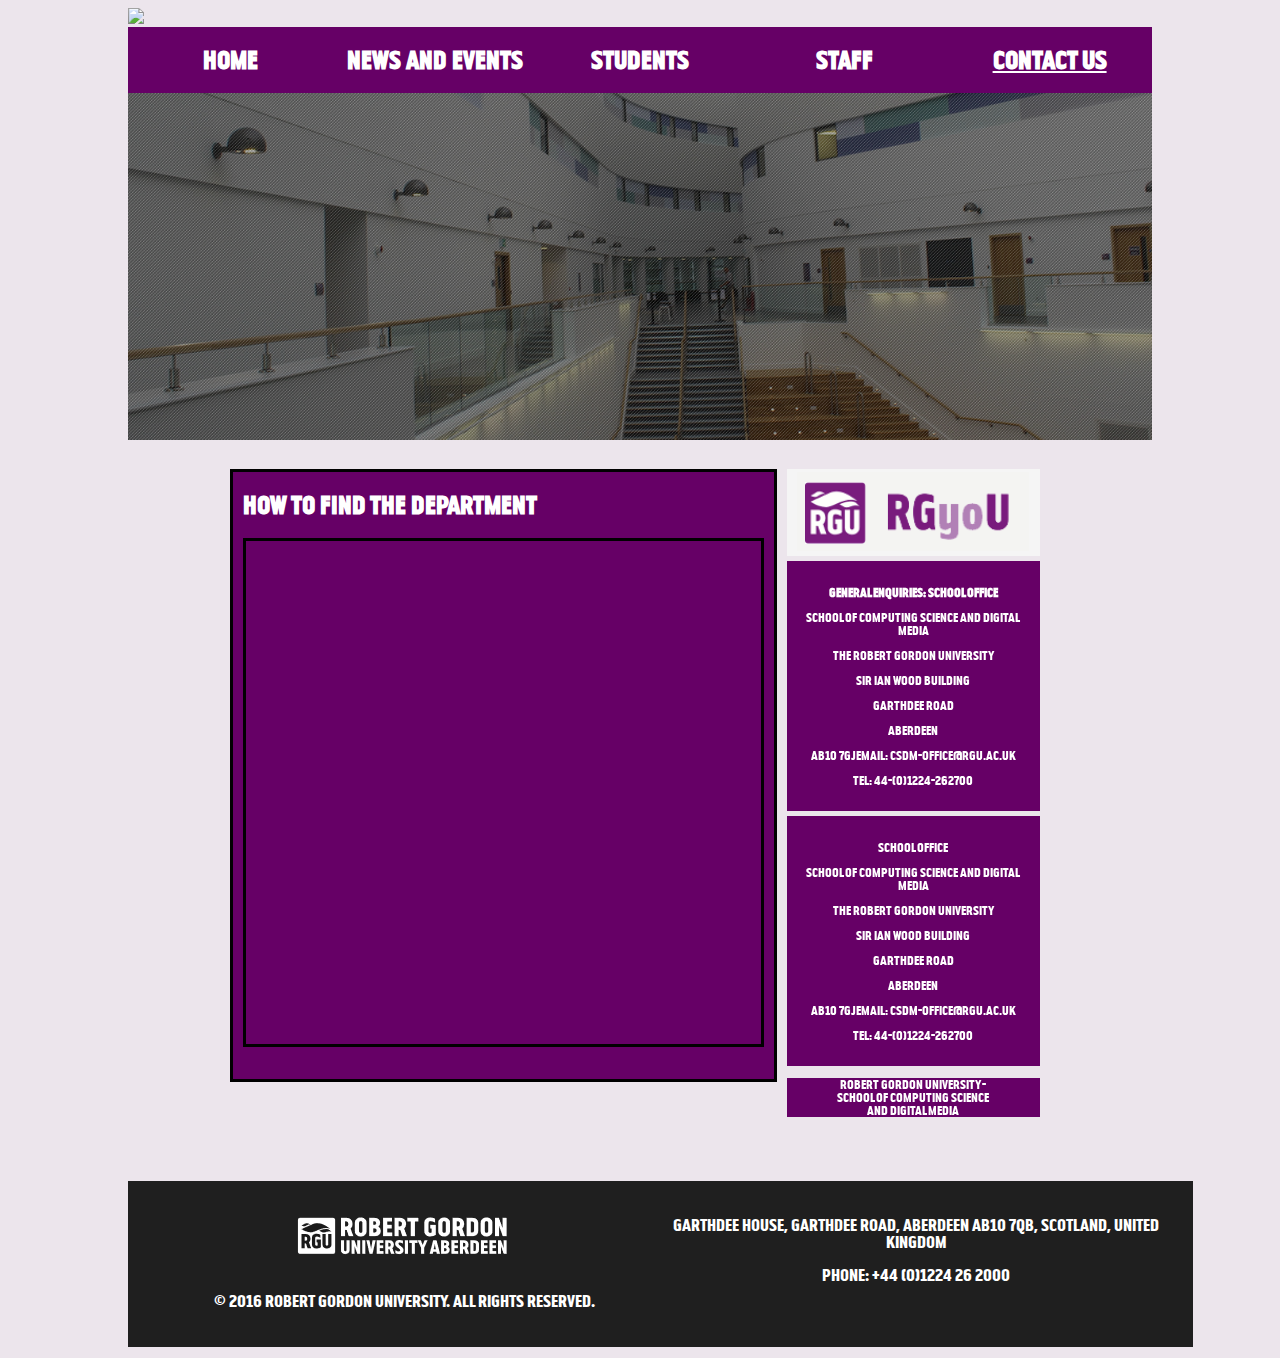
==== commit b668b29c: "Bold." ====
--- a/contacts.html
+++ b/contacts.html
@@ -65,7 +65,7 @@
         </section>
         <section>
            <div class="eventbox">
-           <p>School Office<p>
+               <p><b>General Enquiries: School Office</b><p>
            <p>School of Computing Science and Digital Media<p>
            <p>The Robert Gordon University<p>
            <p>Sir Ian Wood Building<p>
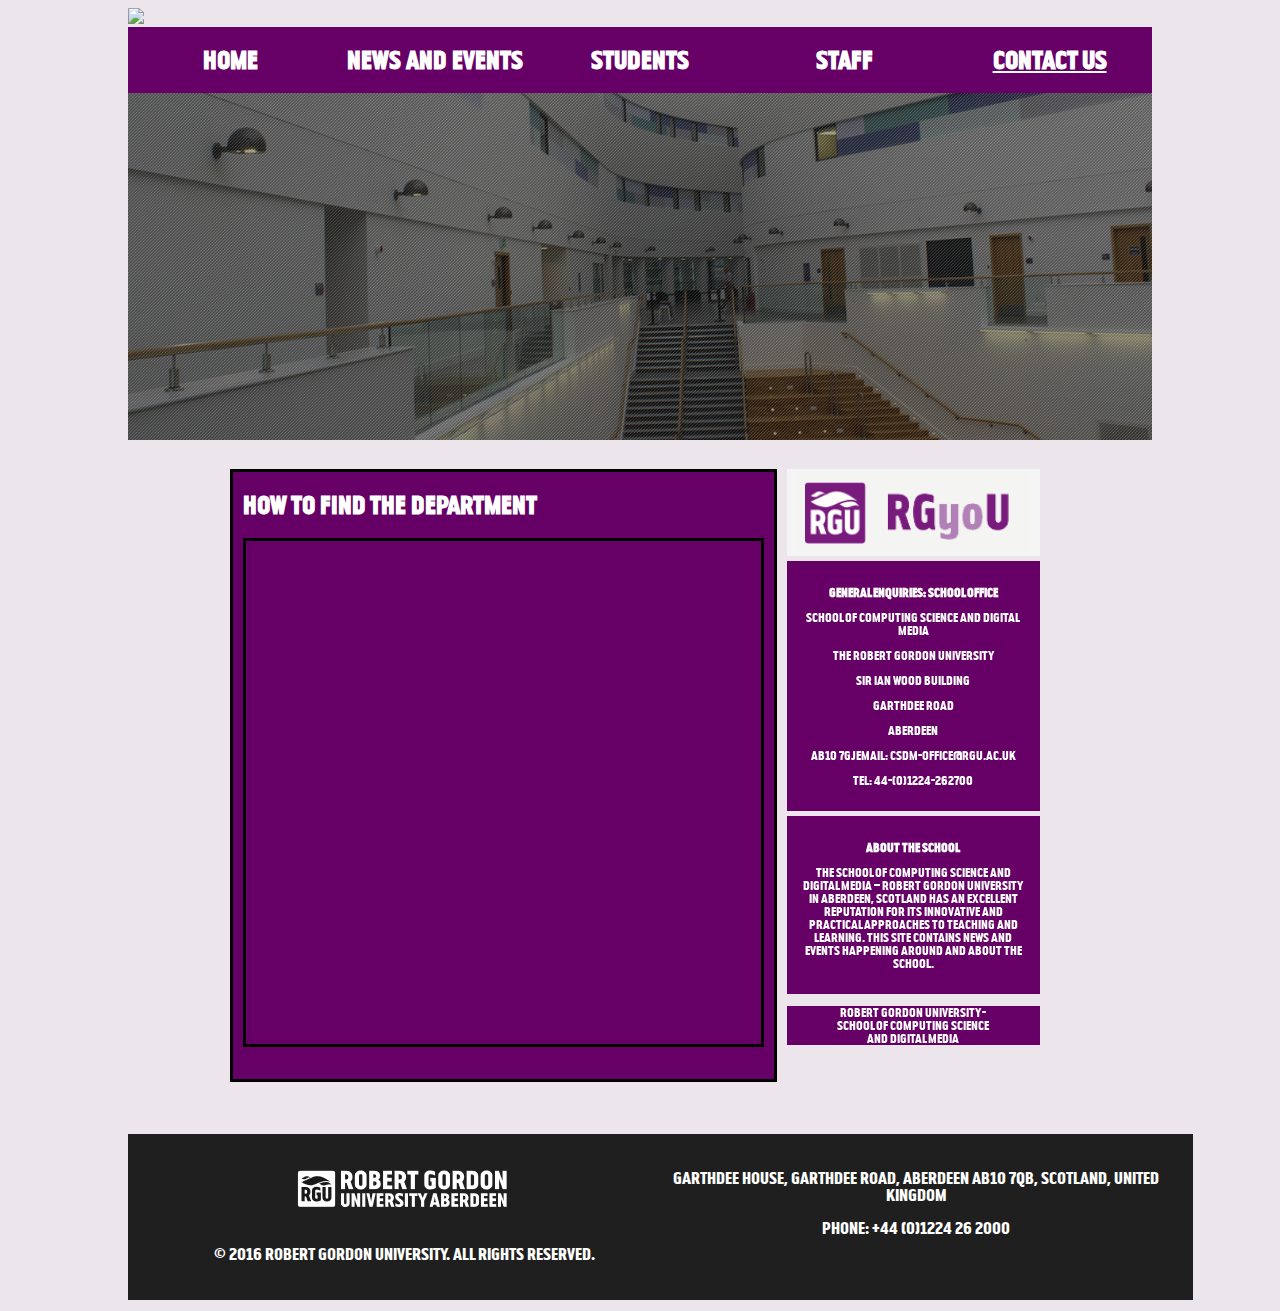
==== commit 9e0f0673: "Random info stuff" ====
--- a/contacts.html
+++ b/contacts.html
@@ -65,7 +65,7 @@
         </section>
         <section>
            <div class="eventbox">
-               <p><b>General Enquiries: School Office</b><p>
+            <p><b>General Enquiries: School Office</b><p>
            <p>School of Computing Science and Digital Media<p>
            <p>The Robert Gordon University<p>
            <p>Sir Ian Wood Building<p>
@@ -77,14 +77,9 @@
          </section>
             <section>
            <div class="eventbox">
-           <p>School Office<p>
-           <p>School of Computing Science and Digital Media<p>
-           <p>The Robert Gordon University<p>
-           <p>Sir Ian Wood Building<p>
-           <p>Garthdee Road<p>
-           <p>Aberdeen<p>
-           <p>AB10 7GJEmail: csdm-office@rgu.ac.uk<p>
-           <p>Tel: 44-(0)1224-262700<p>
+               <p><b>About the School</b><p>
+           <p>The School of Computing Science and Digital Media – Robert Gordon University in Aberdeen, Scotland has an excellent reputation for its innovative and practical approaches to teaching and learning. This site contains news and events happening around and about the School.<p>
+          
            </div>
          </section>
     <!-- facebook sidebar element-->
--- a/Global-Stylesheet.css
+++ b/Global-Stylesheet.css
@@ -106,7 +106,9 @@
 #modules{
     border: solid;
 }
-
+#GE{
+    font-size: 100%;
+}
 .eventbox{
     background-color: #660066;
     color: white;
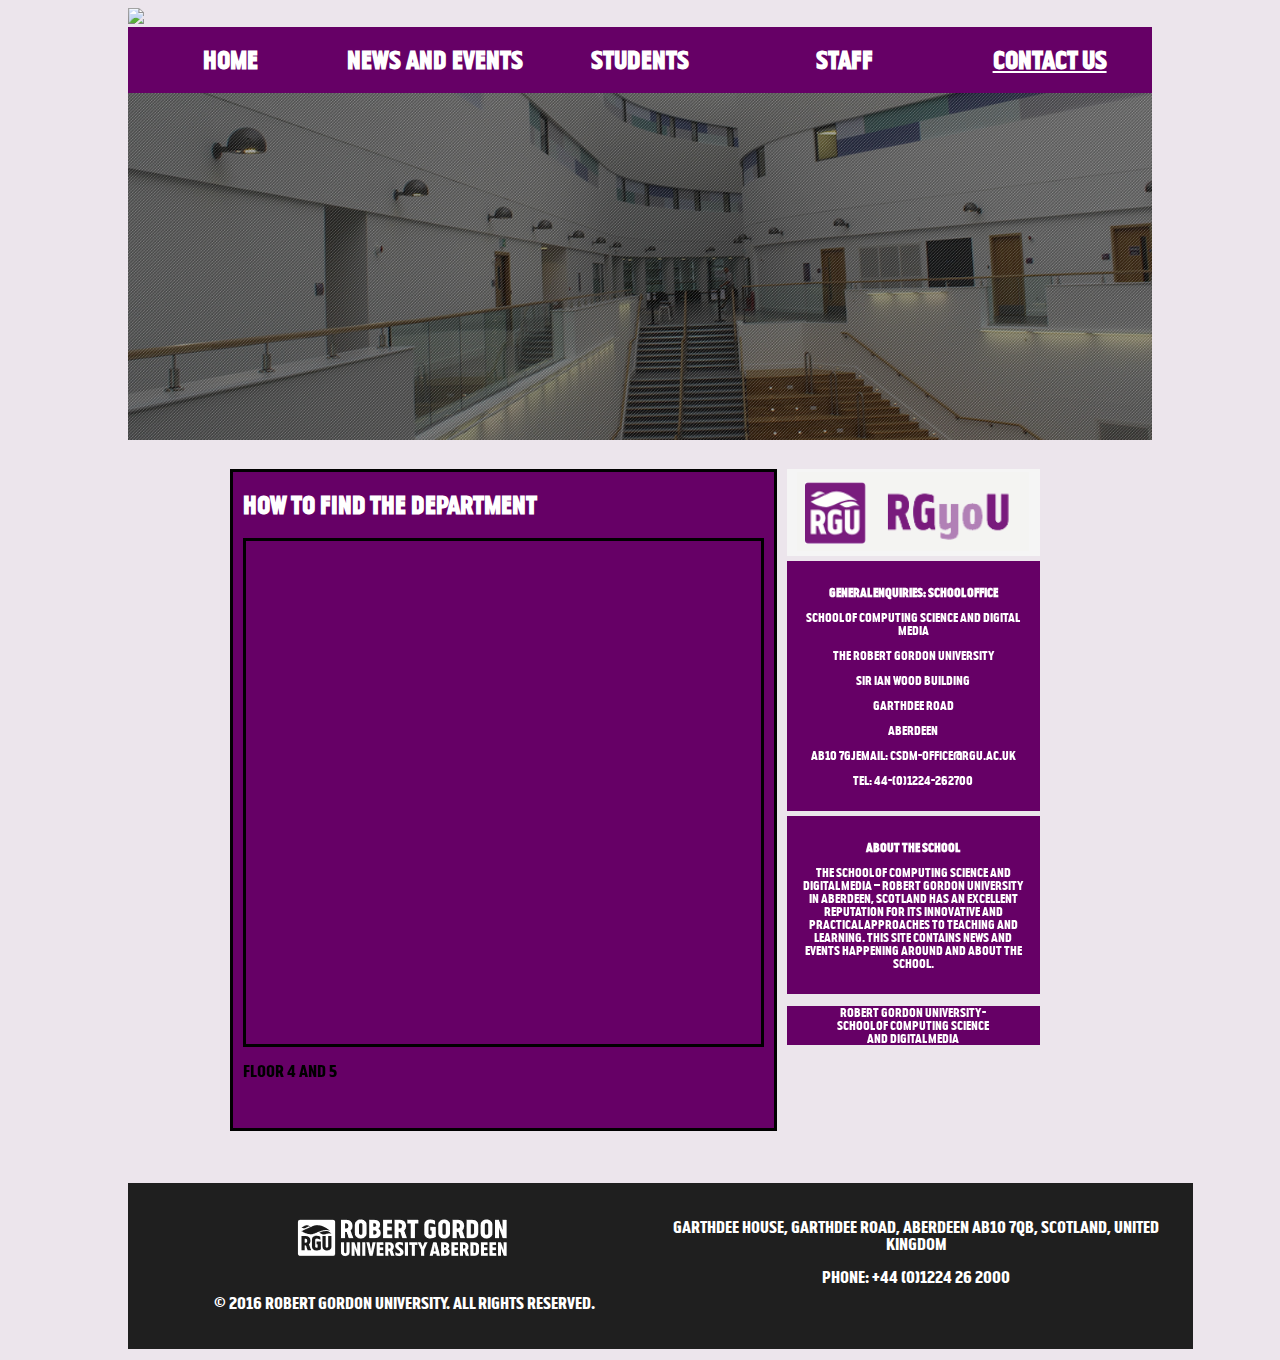
==== commit 931a8105: "Update contacts.html" ====
--- a/contacts.html
+++ b/contacts.html
@@ -54,7 +54,7 @@
                 <section class="grid" id="Google-map">
                 <iframe src="https://www.google.com/maps/embed?pb=!1m18!1m12!1m3!1d1287.9622827176838!2d-2.1346513828331797!3d57.118497950269585!2m3!1f0!2f0!3f0!3m2!1i1024!2i768!4f13.1!3m3!1m2!1s0x48841030f486c3c9%3A0x81f5b6e6054a8f6b!2sThe+Sir+Ian+Wood+Building%2C+Garthdee+Rd%2C+Aberdeen+AB10+7GJ!5e0!3m2!1sen!2suk!4v1481704623032" width="100%" height="500" frameborder="0" style="border:0" allowfullscreen></iframe>
                 </section>
-                    
+                    <p>Floor 4 and 5<p>
                     <div>
                            
                         
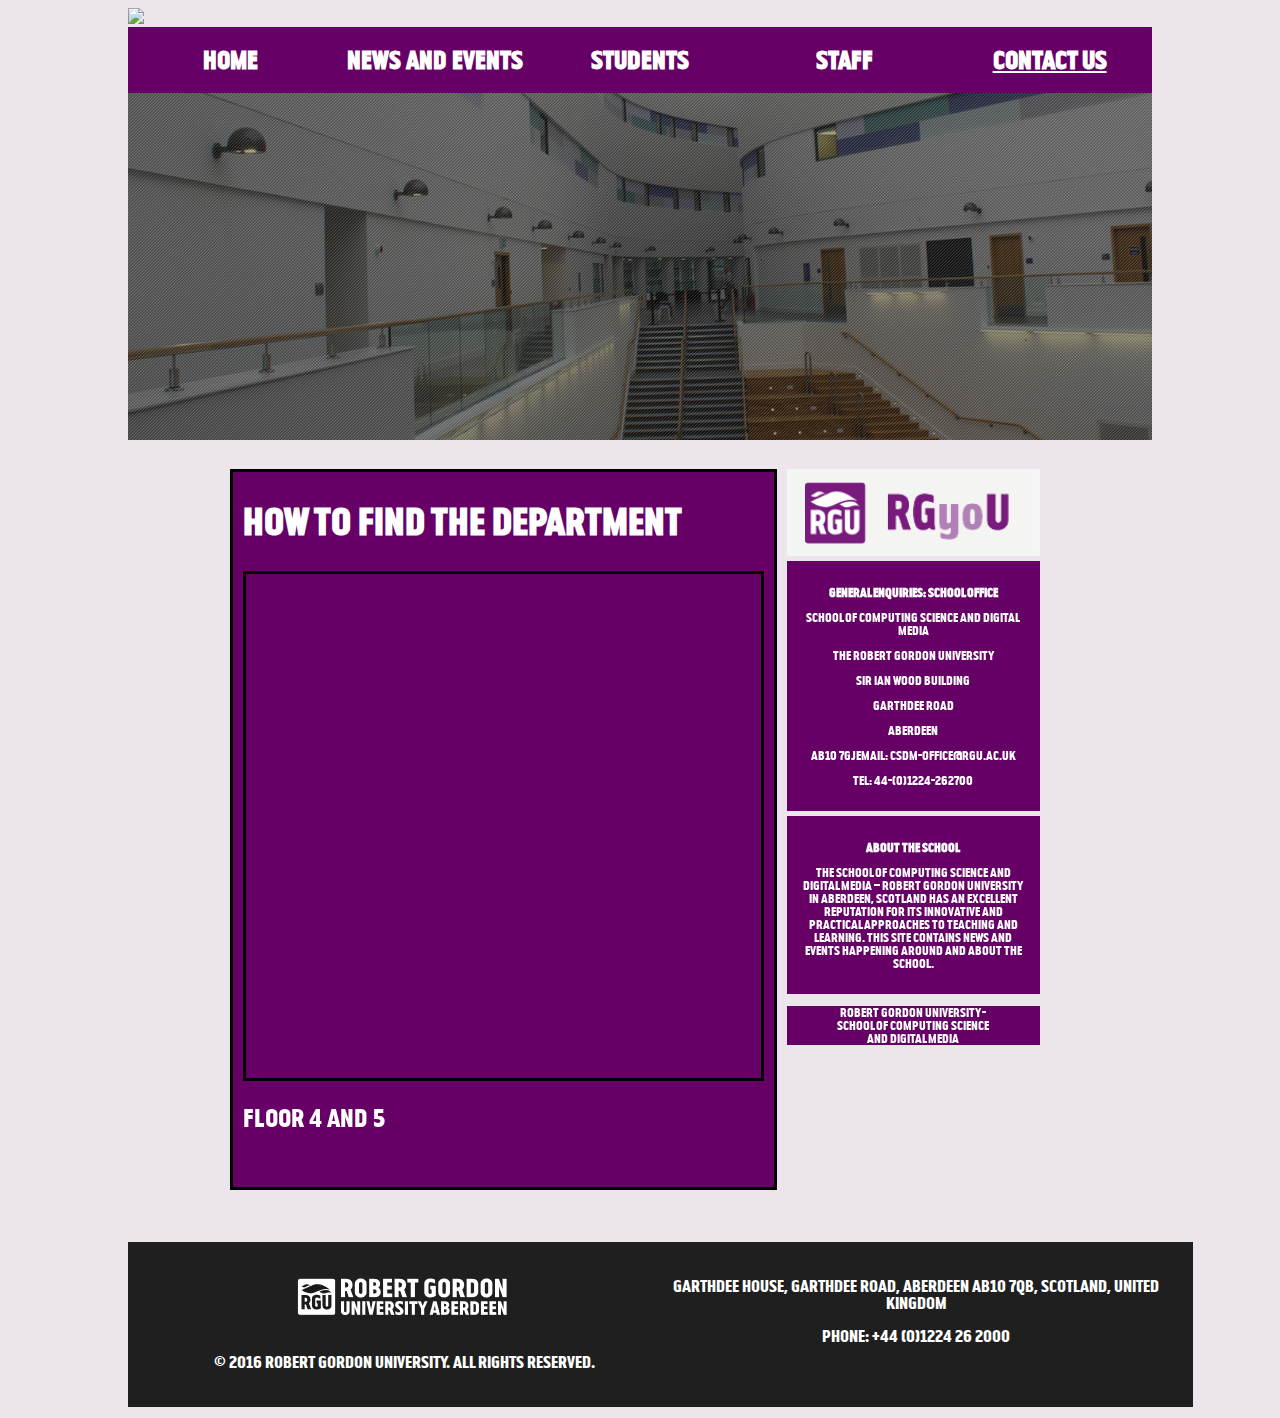
==== commit 9c411804: "Update contacts.html" ====
--- a/contacts.html
+++ b/contacts.html
@@ -54,7 +54,7 @@
                 <section class="grid" id="Google-map">
                 <iframe src="https://www.google.com/maps/embed?pb=!1m18!1m12!1m3!1d1287.9622827176838!2d-2.1346513828331797!3d57.118497950269585!2m3!1f0!2f0!3f0!3m2!1i1024!2i768!4f13.1!3m3!1m2!1s0x48841030f486c3c9%3A0x81f5b6e6054a8f6b!2sThe+Sir+Ian+Wood+Building%2C+Garthdee+Rd%2C+Aberdeen+AB10+7GJ!5e0!3m2!1sen!2suk!4v1481704623032" width="100%" height="500" frameborder="0" style="border:0" allowfullscreen></iframe>
                 </section>
-                    <p>Floor 4 and 5<p>
+                    <p id="FLOOR">Floor 4 and 5<p>
                     <div>
                            
                         
--- a/Global-Stylesheet.css
+++ b/Global-Stylesheet.css
@@ -39,6 +39,12 @@
     border: solid;
     background: #660066;
     padding-bottom: 4%;
+    font-size: 150%;
+ 
+}
+#FLOOR{
+    font-family: Gordons, sans-serif;
+    color: white;
 }
 #Google-map{
     padding-bottom: -5px;
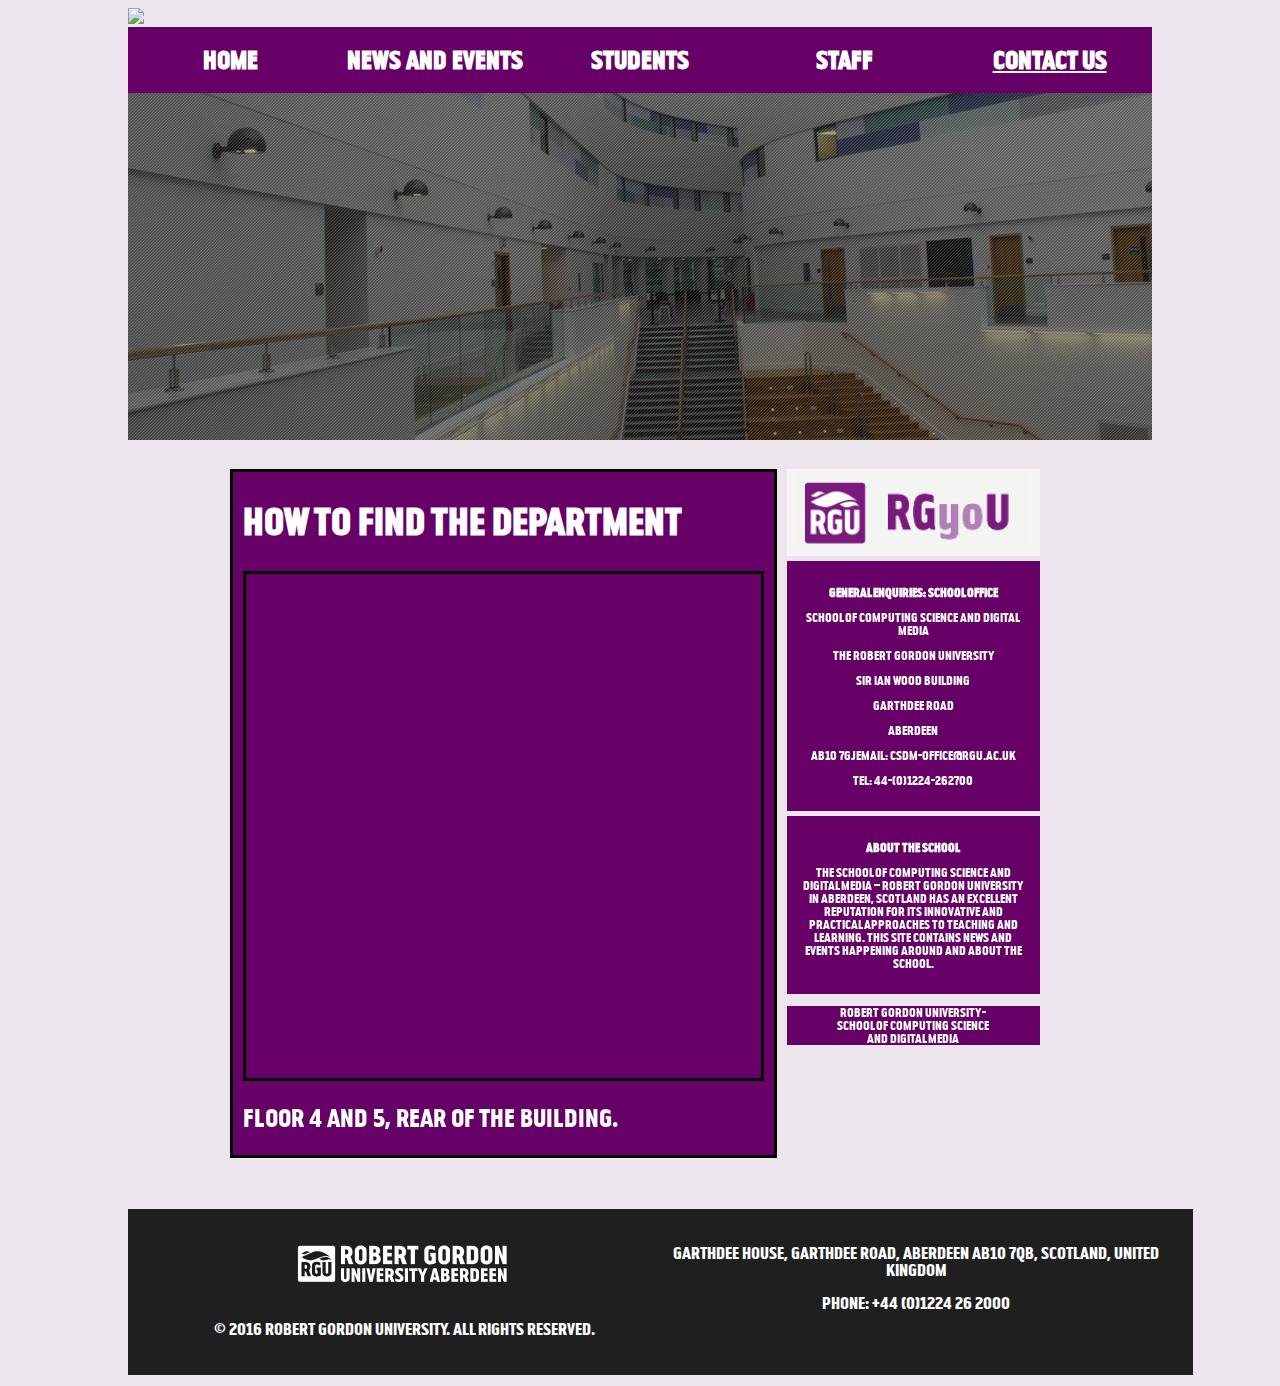
==== commit 7b562994: "Update contacts.html" ====
--- a/contacts.html
+++ b/contacts.html
@@ -54,7 +54,7 @@
                 <section class="grid" id="Google-map">
                 <iframe src="https://www.google.com/maps/embed?pb=!1m18!1m12!1m3!1d1287.9622827176838!2d-2.1346513828331797!3d57.118497950269585!2m3!1f0!2f0!3f0!3m2!1i1024!2i768!4f13.1!3m3!1m2!1s0x48841030f486c3c9%3A0x81f5b6e6054a8f6b!2sThe+Sir+Ian+Wood+Building%2C+Garthdee+Rd%2C+Aberdeen+AB10+7GJ!5e0!3m2!1sen!2suk!4v1481704623032" width="100%" height="500" frameborder="0" style="border:0" allowfullscreen></iframe>
                 </section>
-                    <p id="FLOOR">Floor 4 and 5<p>
+                    <p id="FLOOR">Floor 4 and 5, Rear of the building.<p>
                     <div>
                            
                         
--- a/Global-Stylesheet.css
+++ b/Global-Stylesheet.css
@@ -38,7 +38,7 @@
 #introduction-1{
     border: solid;
     background: #660066;
-    padding-bottom: 4%;
+    padding-bottom: 0%;
     font-size: 150%;
  
 }
